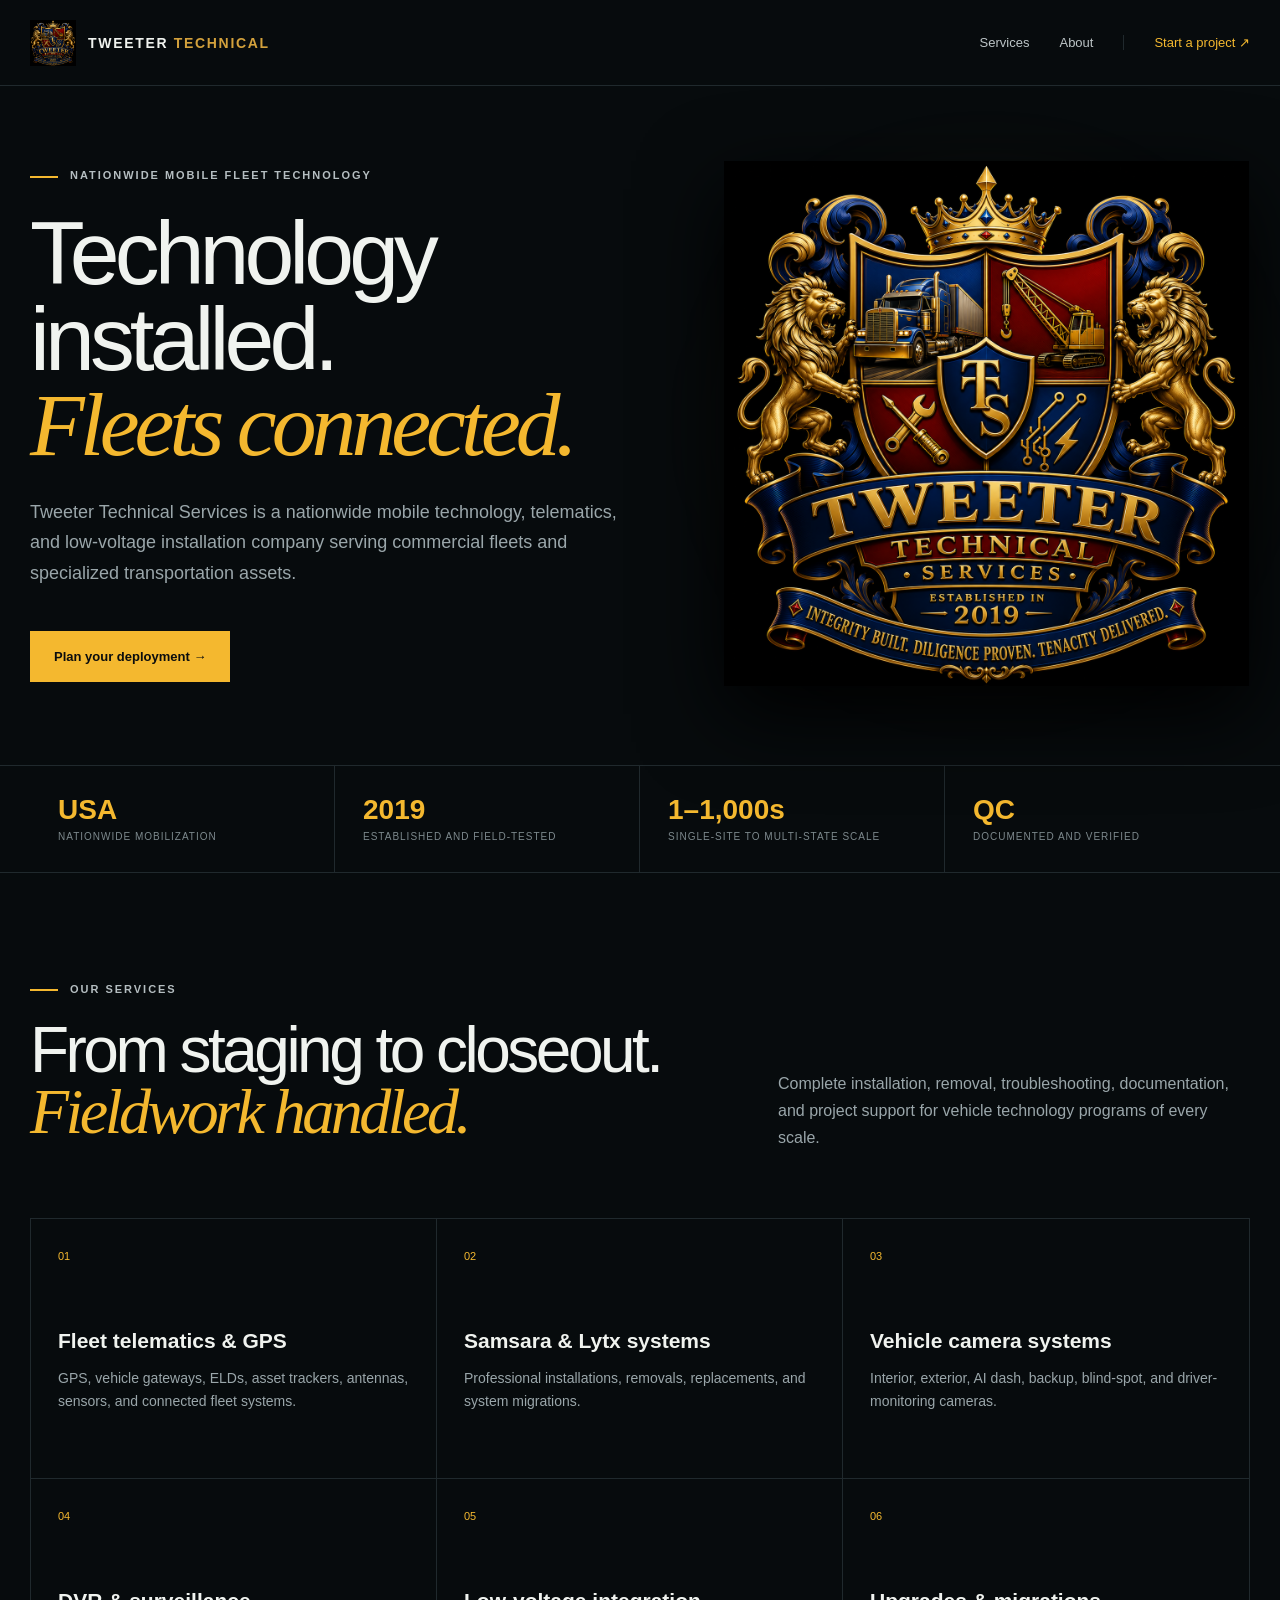
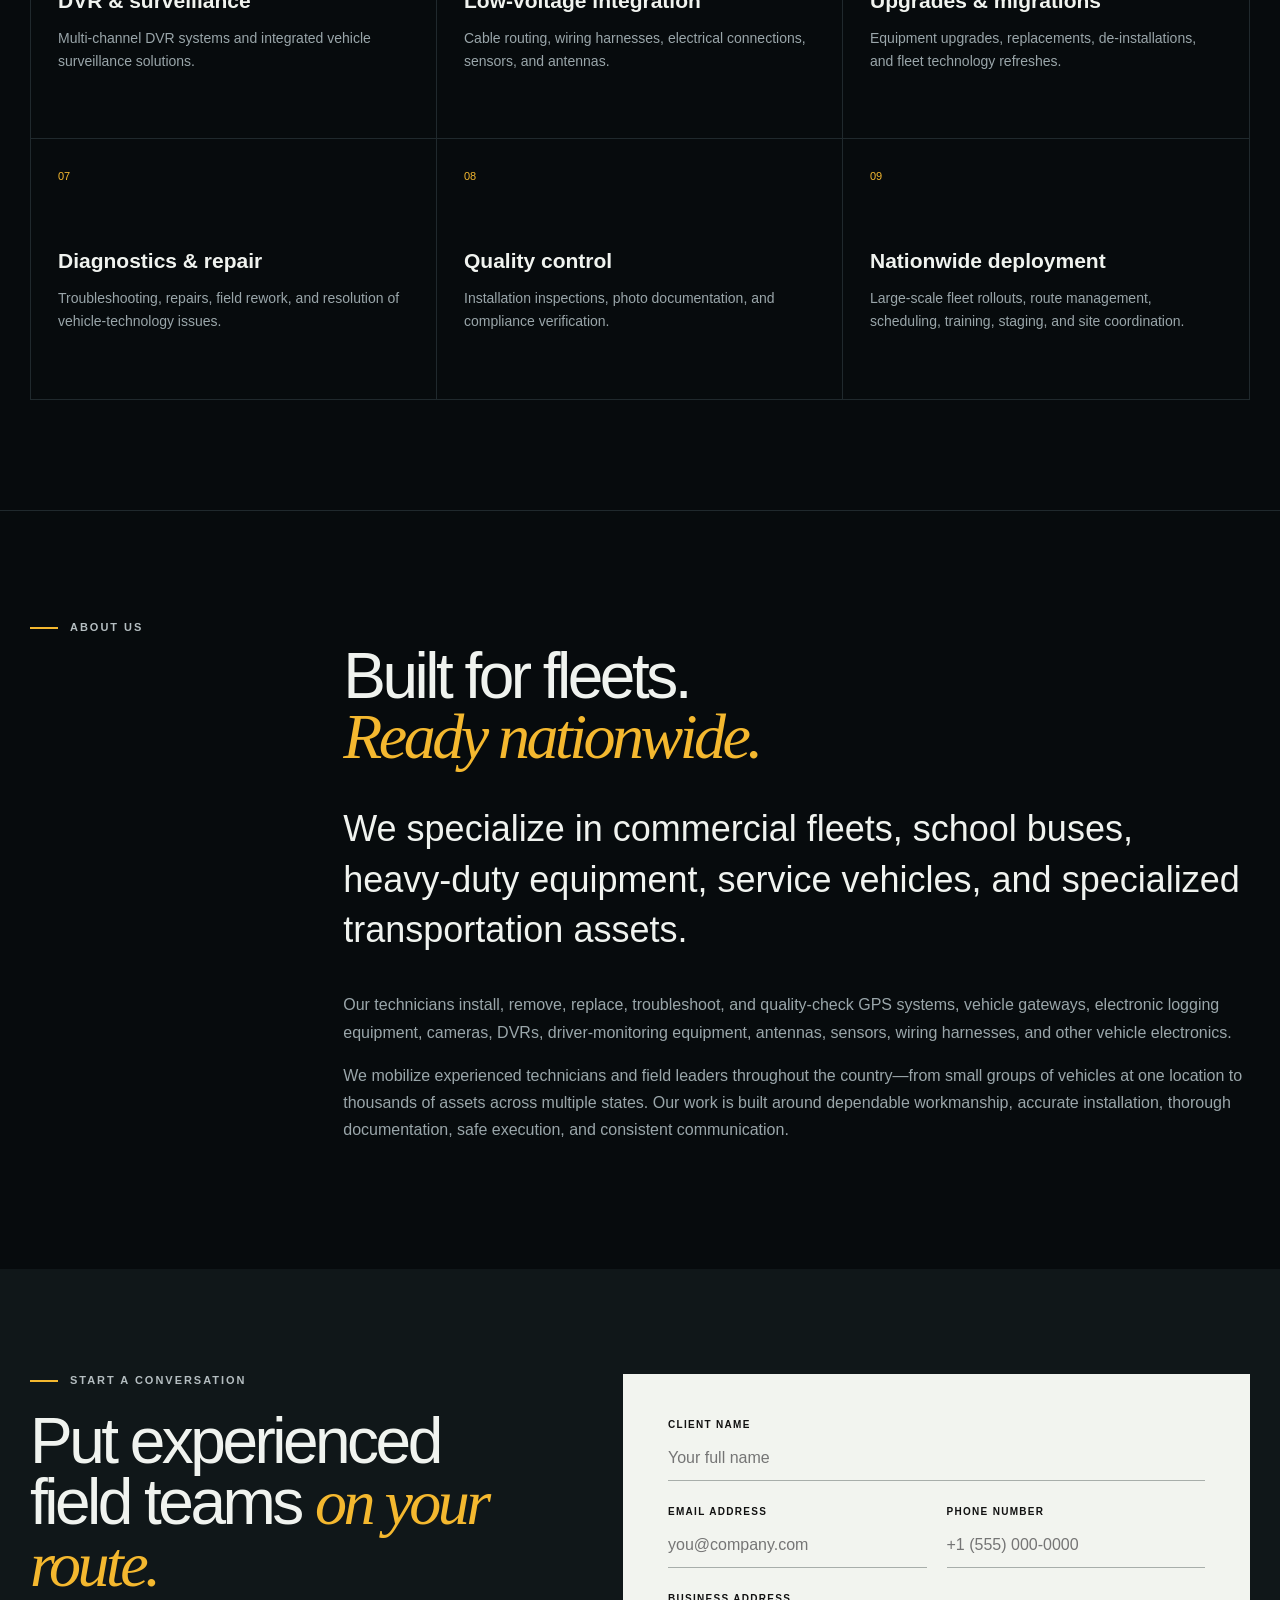
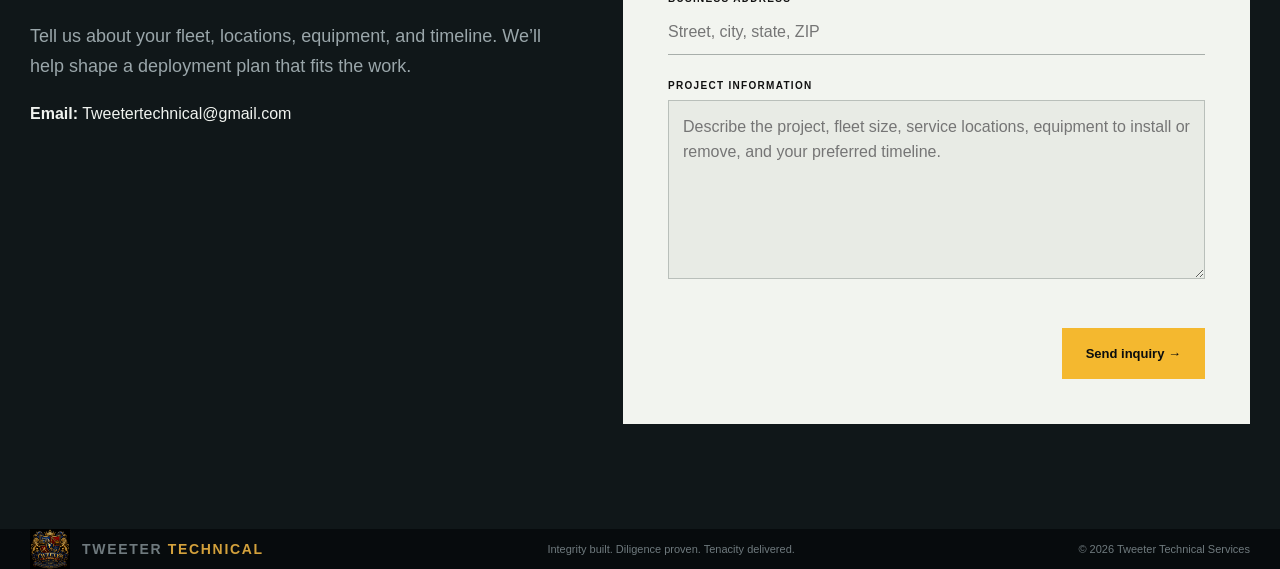
==== index.html @ 77338e4c "Update standalone contact form" ====
<!doctype html>
<html lang="en">
<head>
  <meta charset="utf-8">
  <meta name="viewport" content="width=device-width, initial-scale=1">
  <meta name="description" content="Nationwide mobile fleet technology, telematics, camera, and low-voltage installation services.">
  <title>Tweeter Technical Services</title>
  <link rel="icon" href="public/favicon.svg" type="image/svg+xml">
  <style>
    :root{--ink:#070b0d;--panel:#101719;--line:#20292d;--paper:#f0f3ef;--muted:#9aa6aa;--gold:#f4b82f}*{box-sizing:border-box}html{scroll-behavior:smooth}body{margin:0;background:var(--ink);color:var(--paper);font-family:Arial,Helvetica,sans-serif}a{color:inherit;text-decoration:none}p{line-height:1.7}.wrap{max-width:1280px;margin:auto;padding:0 30px}.nav{height:86px;display:flex;align-items:center;justify-content:space-between;border-bottom:1px solid var(--line)}.brand{display:flex;align-items:center;gap:12px;font-size:14px;font-weight:800;letter-spacing:.12em}.brand img{width:46px;height:46px;object-fit:contain}.brand b{color:#d3a13c}.links{display:flex;gap:30px;align-items:center;color:#bdc5c7;font-size:13px}.cta{color:var(--gold);border-left:1px solid var(--line);padding-left:30px}.hero{min-height:650px;display:grid;grid-template-columns:1.1fr .9fr;align-items:center;gap:50px;padding-top:75px;padding-bottom:75px}.eyebrow{color:#b5bec1;text-transform:uppercase;letter-spacing:.18em;font-size:11px;font-weight:700}.eyebrow:before{content:"";display:inline-block;width:28px;height:2px;margin-right:12px;background:var(--gold);vertical-align:middle}h1,h2{font-weight:500;letter-spacing:-.055em;line-height:.95}h1{font-size:clamp(56px,7vw,100px);margin:30px 0}h2{font-size:clamp(40px,5vw,66px);margin:25px 0}em{font-family:Georgia,serif;font-weight:400;color:var(--gold)}.lede{max-width:590px;color:var(--muted);font-size:18px}.button{display:inline-flex;align-items:center;gap:28px;background:var(--gold);color:#0b0d0e;font-weight:700;font-size:13px;padding:18px 24px;margin-top:24px}.hero-logo{width:100%;max-width:525px;filter:drop-shadow(0 28px 42px #000);position:relative;z-index:1}.logo-stage{position:relative;text-align:center}.logo-stage:before{content:"";position:absolute;inset:15%;background:#c88b2735;filter:blur(65px);border-radius:50%}.proof{border-block:1px solid var(--line);display:grid;grid-template-columns:repeat(4,1fr)}.proof div{padding:28px;border-right:1px solid var(--line)}.proof div:last-child{border:0}.proof strong{display:block;color:var(--gold);font-size:28px}.proof span{color:#7d898d;font-size:10px;text-transform:uppercase;letter-spacing:.1em}.section{padding-top:110px;padding-bottom:110px}.section-head{display:grid;grid-template-columns:1.2fr .8fr;align-items:end;gap:40px;margin-bottom:50px}.section-head>p,.about p{color:var(--muted)}.services{display:grid;grid-template-columns:repeat(3,1fr);border:1px solid var(--line)}.card{min-height:260px;padding:27px;border-right:1px solid var(--line);border-bottom:1px solid var(--line)}.card:nth-child(3n){border-right:0}.card:nth-last-child(-n+3){border-bottom:0}.card span{color:var(--gold);font-size:11px}.card h3{margin:65px 0 14px;font-size:21px}.card p{color:var(--muted);font-size:14px}.about{display:grid;grid-template-columns:.45fr 1.55fr;gap:50px;border-top:1px solid var(--line)}.about .large{color:var(--paper);font-size:clamp(23px,3vw,36px);line-height:1.4}.onboard{background:var(--panel);padding-block:105px}.onboard-grid{display:grid;grid-template-columns:.9fr 1.1fr;gap:80px}.form-box{background:#f2f4ef;color:#111;padding:45px}form{display:grid;grid-template-columns:1fr 1fr;gap:25px 20px}.field{display:flex;flex-direction:column;gap:9px}.full{grid-column:1/-1}label{font-size:10px;font-weight:700;text-transform:uppercase;letter-spacing:.13em}input,textarea{font:inherit}input{background:transparent;border:0;border-bottom:1px solid #a8aeaa;padding:10px 0 13px;outline:0}input:focus{border-color:#8c6811}textarea{background:#e8ebe5;border:1px solid #b9bfba;padding:14px;outline:0;resize:vertical;line-height:1.55;min-height:140px}textarea:focus{border-color:#8c6811;box-shadow:0 0 0 2px #8c681122}.submit{border:0;cursor:pointer;justify-self:end}.success{display:none;min-height:330px;align-content:center}.success h3{font-size:30px;margin-bottom:10px}.success p{color:#636a66}footer{display:flex;justify-content:space-between;align-items:center;gap:30px;padding-block:40px;color:#6f7a7e;font-size:11px}.small-logo{width:40px!important;height:40px!important}@media(max-width:850px){.hero,.section-head,.about,.onboard-grid{grid-template-columns:1fr}.links a:not(.cta){display:none}.services{grid-template-columns:repeat(2,1fr)}.card:nth-child(n){border-right:1px solid var(--line);border-bottom:1px solid var(--line)}.card:nth-child(2n){border-right:0}.card:nth-last-child(-n+2){border-bottom:0}.proof{grid-template-columns:1fr 1fr}.proof div:nth-child(2n){border-right:0}.proof div:nth-child(-n+2){border-bottom:1px solid var(--line)}}@media(max-width:560px){.wrap{padding-inline:20px}.nav{height:72px}.brand span{font-size:11px}.cta{padding-left:14px}.hero{min-height:auto}.services,.proof,form{grid-template-columns:1fr}.card:nth-child(n),.proof div:nth-child(n){border-right:0;border-bottom:1px solid var(--line)}.card:last-child,.proof div:last-child{border-bottom:0}.form-box{padding:28px 22px}.field{grid-column:1}footer{align-items:flex-start;flex-direction:column}}
  </style>
</head>
<body>
  <header class="wrap nav" id="top">
    <a class="brand" href="#top"><img src="public/tweeter-technical-logo.png" alt=""><span>TWEETER <b>TECHNICAL</b></span></a>
    <nav class="links" aria-label="Main navigation"><a href="#services">Services</a><a href="#about">About</a><a class="cta" href="#onboard">Start a project ↗</a></nav>
  </header>

  <main>
    <section class="wrap hero">
      <div><div class="eyebrow">Nationwide mobile fleet technology</div><h1>Technology installed.<br><em>Fleets connected.</em></h1><p class="lede">Tweeter Technical Services is a nationwide mobile technology, telematics, and low-voltage installation company serving commercial fleets and specialized transportation assets.</p><a class="button" href="#onboard">Plan your deployment →</a></div>
      <div class="logo-stage"><img class="hero-logo" src="public/tweeter-technical-logo.png" alt="Tweeter Technical Services crest"></div>
    </section>

    <div class="wrap proof"><div><strong>USA</strong><span>Nationwide mobilization</span></div><div><strong>2019</strong><span>Established and field-tested</span></div><div><strong>1–1,000s</strong><span>Single-site to multi-state scale</span></div><div><strong>QC</strong><span>Documented and verified</span></div></div>

    <section class="wrap section" id="services">
      <div class="section-head"><div><div class="eyebrow">Our services</div><h2>From staging to closeout.<br><em>Fieldwork handled.</em></h2></div><p>Complete installation, removal, troubleshooting, documentation, and project support for vehicle technology programs of every scale.</p></div>
      <div class="services">
        <article class="card"><span>01</span><h3>Fleet telematics &amp; GPS</h3><p>GPS, vehicle gateways, ELDs, asset trackers, antennas, sensors, and connected fleet systems.</p></article>
        <article class="card"><span>02</span><h3>Samsara &amp; Lytx systems</h3><p>Professional installations, removals, replacements, and system migrations.</p></article>
        <article class="card"><span>03</span><h3>Vehicle camera systems</h3><p>Interior, exterior, AI dash, backup, blind-spot, and driver-monitoring cameras.</p></article>
        <article class="card"><span>04</span><h3>DVR &amp; surveillance</h3><p>Multi-channel DVR systems and integrated vehicle surveillance solutions.</p></article>
        <article class="card"><span>05</span><h3>Low-voltage integration</h3><p>Cable routing, wiring harnesses, electrical connections, sensors, and antennas.</p></article>
        <article class="card"><span>06</span><h3>Upgrades &amp; migrations</h3><p>Equipment upgrades, replacements, de-installations, and fleet technology refreshes.</p></article>
        <article class="card"><span>07</span><h3>Diagnostics &amp; repair</h3><p>Troubleshooting, repairs, field rework, and resolution of vehicle-technology issues.</p></article>
        <article class="card"><span>08</span><h3>Quality control</h3><p>Installation inspections, photo documentation, and compliance verification.</p></article>
        <article class="card"><span>09</span><h3>Nationwide deployment</h3><p>Large-scale fleet rollouts, route management, scheduling, training, staging, and site coordination.</p></article>
      </div>
    </section>

    <section class="wrap section about" id="about"><div class="eyebrow">About us</div><div><h2>Built for fleets.<br><em>Ready nationwide.</em></h2><p class="large">We specialize in commercial fleets, school buses, heavy-duty equipment, service vehicles, and specialized transportation assets.</p><p>Our technicians install, remove, replace, troubleshoot, and quality-check GPS systems, vehicle gateways, electronic logging equipment, cameras, DVRs, driver-monitoring equipment, antennas, sensors, wiring harnesses, and other vehicle electronics.</p><p>We mobilize experienced technicians and field leaders throughout the country—from small groups of vehicles at one location to thousands of assets across multiple states. Our work is built around dependable workmanship, accurate installation, thorough documentation, safe execution, and consistent communication.</p></div></section>

    <section class="onboard" id="onboard"><div class="wrap onboard-grid"><div><div class="eyebrow">Start a conversation</div><h2>Put experienced field teams <em>on your route.</em></h2><p class="lede">Tell us about your fleet, locations, equipment, and timeline. We’ll help shape a deployment plan that fits the work.</p><p><strong>Email:</strong> <a href="mailto:Tweetertechnical@gmail.com">Tweetertechnical@gmail.com</a></p></div><div class="form-box"><form id="client-form"><div class="field full"><label for="name">Client name</label><input id="name" name="name" autocomplete="name" required placeholder="Your full name"></div><div class="field"><label for="email">Email address</label><input id="email" name="email" type="email" autocomplete="email" required placeholder="you@company.com"></div><div class="field"><label for="phone">Phone number</label><input id="phone" name="phone" type="tel" autocomplete="tel" required placeholder="+1 (555) 000-0000"></div><div class="field full"><label for="address">Business address</label><input id="address" name="address" autocomplete="street-address" required placeholder="Street, city, state, ZIP"></div><div class="field full"><label for="project-information">Project information</label><textarea id="project-information" name="projectInformation" rows="6" required placeholder="Describe the project, fleet size, service locations, equipment to install or remove, and your preferred timeline."></textarea></div><button class="button submit full" type="submit">Send inquiry →</button></form><div class="success" id="success" role="status"><h3>Thank you. We’re on it.</h3><p>Your information has been recorded. A Tweeter Technical advisor will contact you within one business day.</p></div></div></div></section>
  </main>

  <footer class="wrap"><a class="brand" href="#top"><img class="small-logo" src="public/tweeter-technical-logo.png" alt=""><span>TWEETER <b>TECHNICAL</b></span></a><span>Integrity built. Diligence proven. Tenacity delivered.</span><span>© 2026 Tweeter Technical Services</span></footer>
  <script>
    document.getElementById('client-form').addEventListener('submit', function (event) {
      event.preventDefault();
      this.reset();
      this.style.display = 'none';
      document.getElementById('success').style.display = 'grid';
    });
  </script>
</body>
</html>
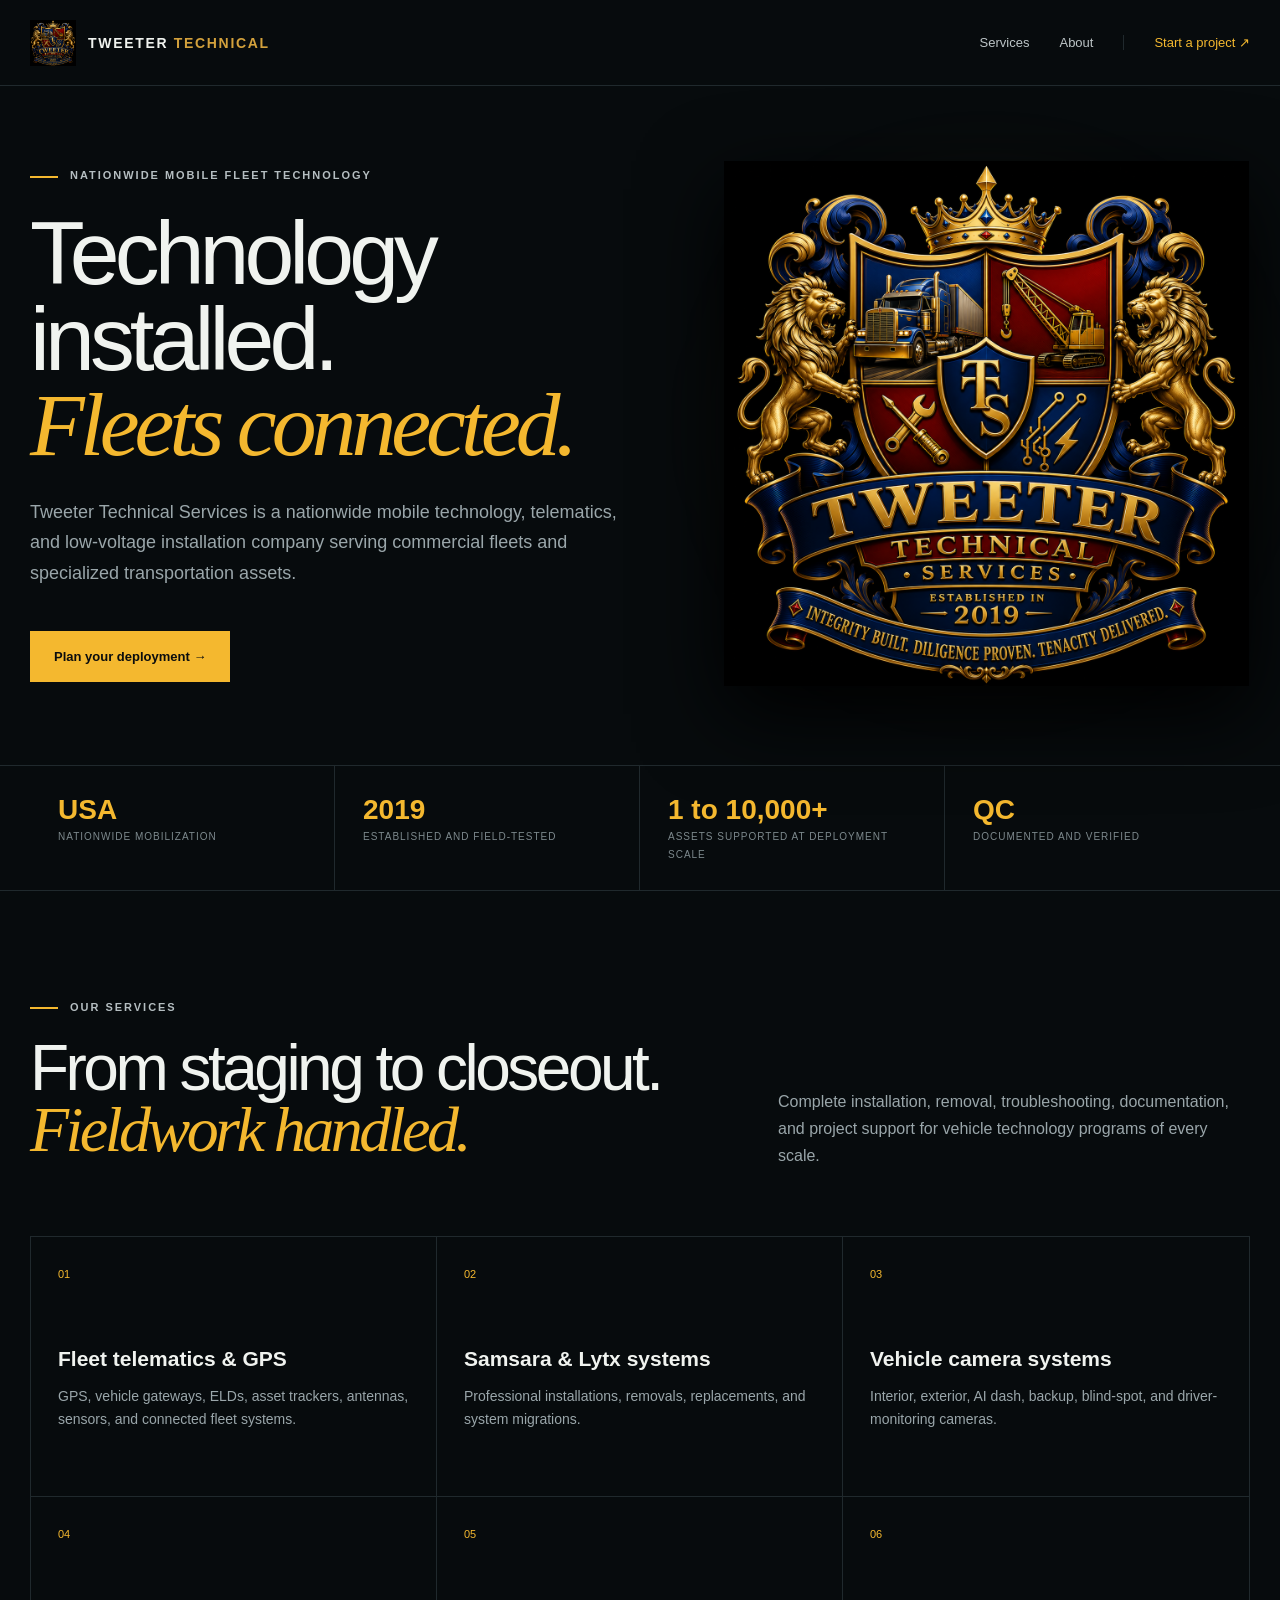
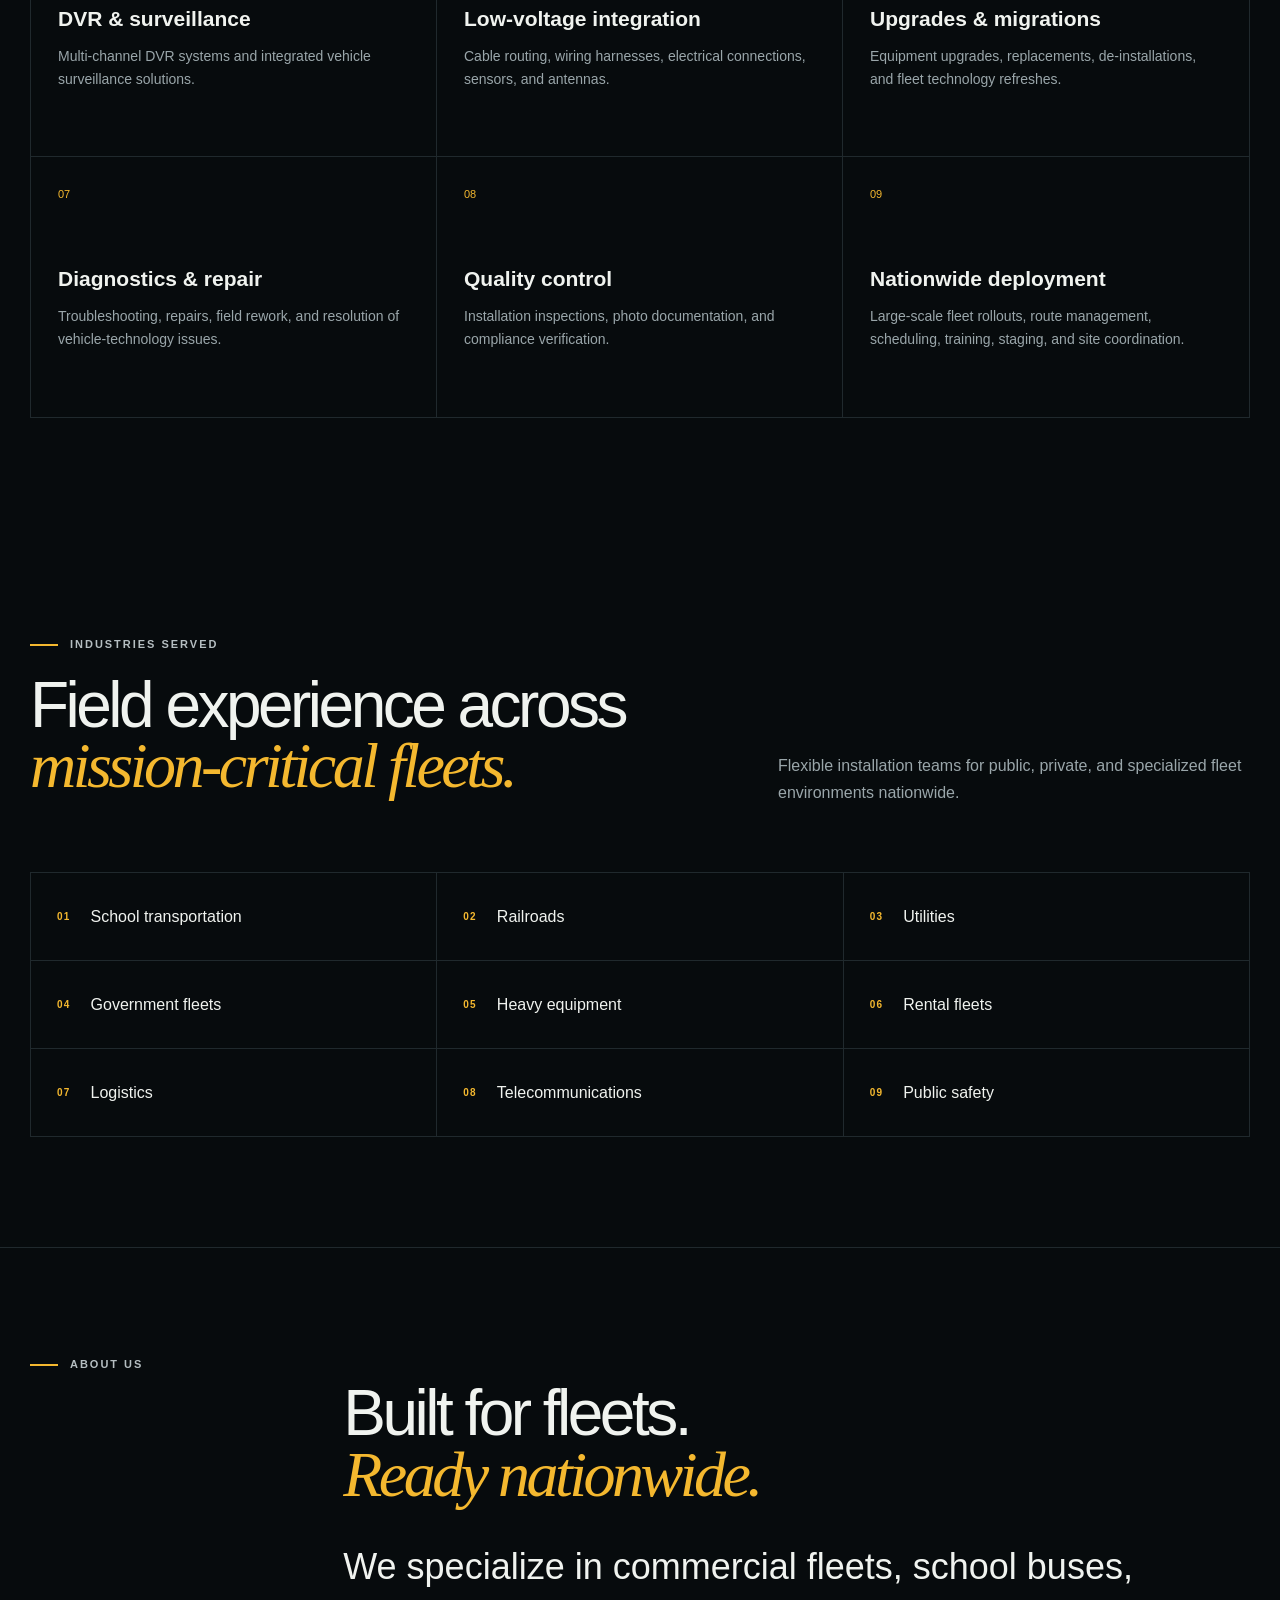
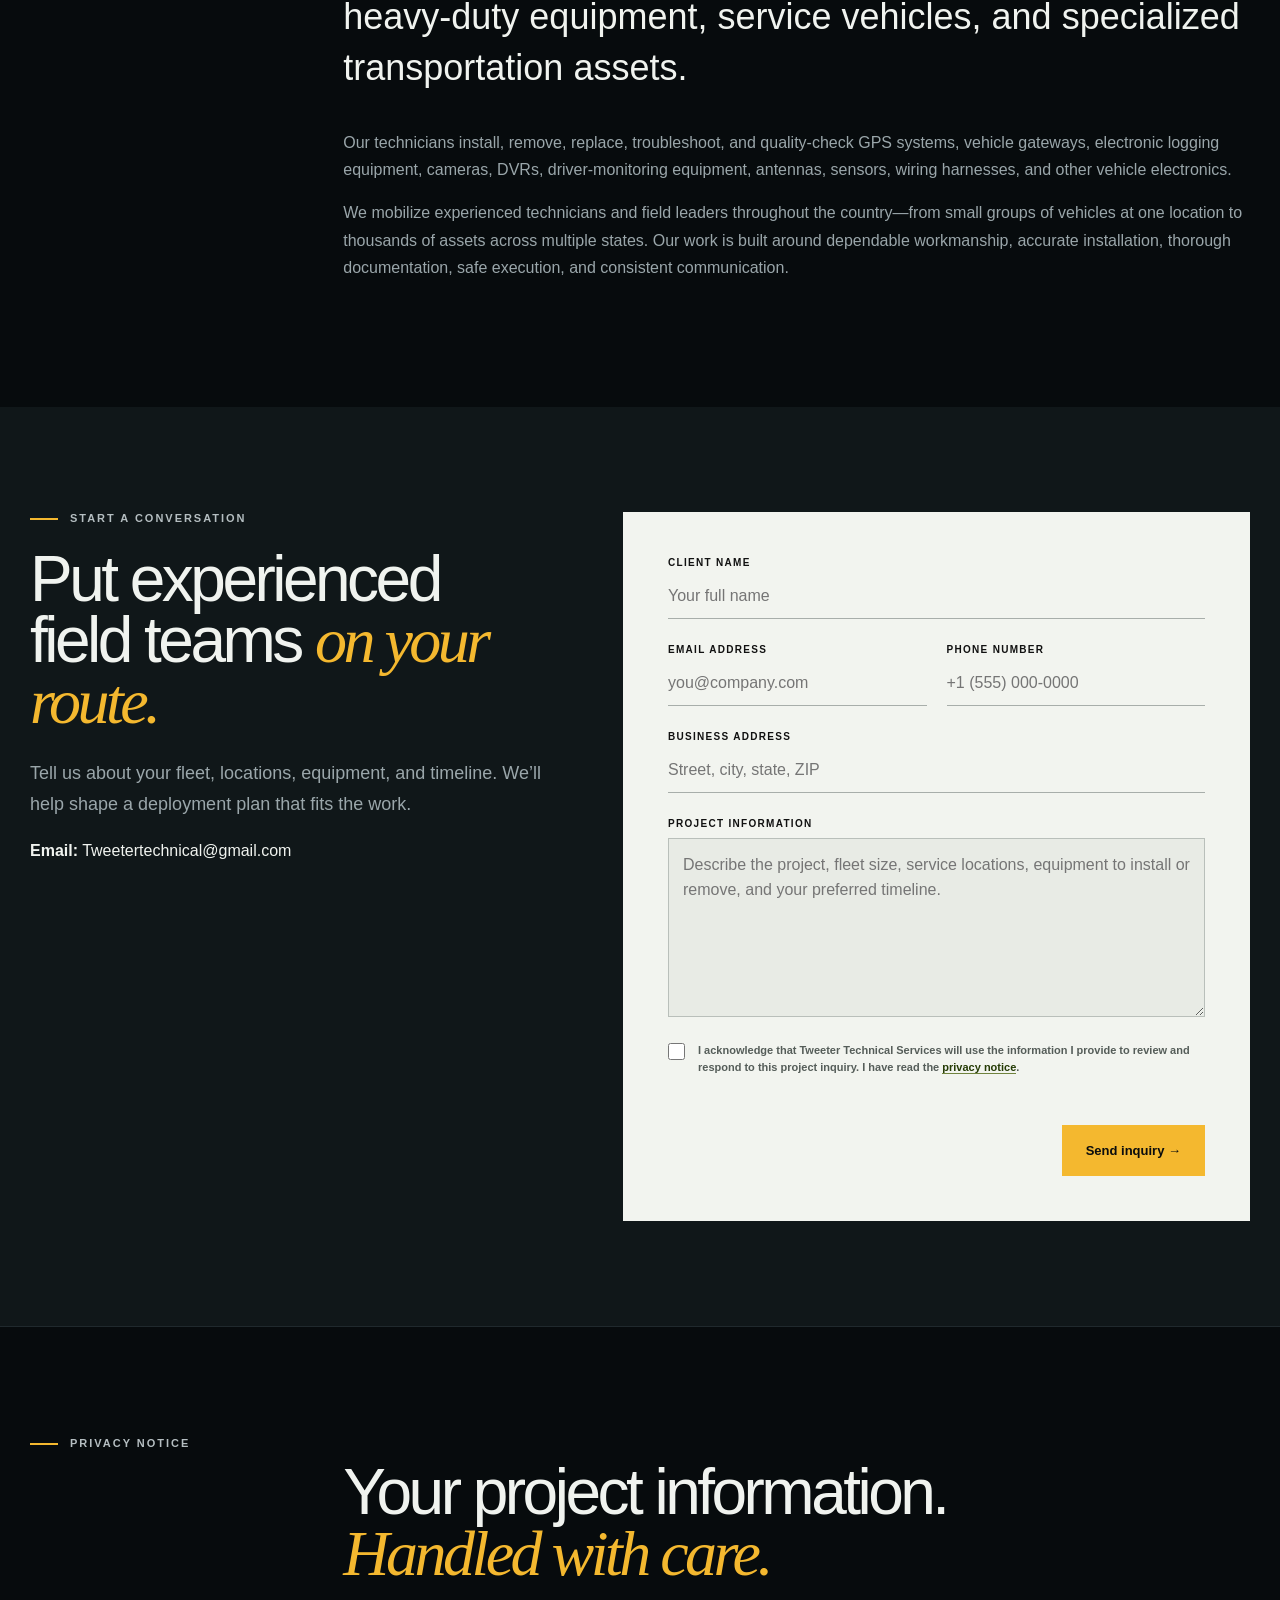
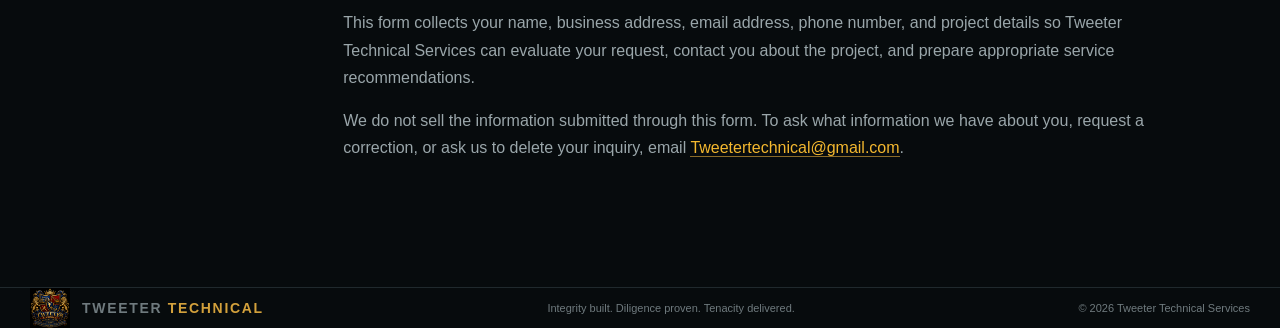
==== commit c5ae1699: "Publish form, privacy, scale, and industries updates Added new styles for industry grid and privacy " ====
--- a/index.html
+++ b/index.html
@@ -8,6 +8,12 @@
   <link rel="icon" href="public/favicon.svg" type="image/svg+xml">
   <style>
     :root{--ink:#070b0d;--panel:#101719;--line:#20292d;--paper:#f0f3ef;--muted:#9aa6aa;--gold:#f4b82f}*{box-sizing:border-box}html{scroll-behavior:smooth}body{margin:0;background:var(--ink);color:var(--paper);font-family:Arial,Helvetica,sans-serif}a{color:inherit;text-decoration:none}p{line-height:1.7}.wrap{max-width:1280px;margin:auto;padding:0 30px}.nav{height:86px;display:flex;align-items:center;justify-content:space-between;border-bottom:1px solid var(--line)}.brand{display:flex;align-items:center;gap:12px;font-size:14px;font-weight:800;letter-spacing:.12em}.brand img{width:46px;height:46px;object-fit:contain}.brand b{color:#d3a13c}.links{display:flex;gap:30px;align-items:center;color:#bdc5c7;font-size:13px}.cta{color:var(--gold);border-left:1px solid var(--line);padding-left:30px}.hero{min-height:650px;display:grid;grid-template-columns:1.1fr .9fr;align-items:center;gap:50px;padding-top:75px;padding-bottom:75px}.eyebrow{color:#b5bec1;text-transform:uppercase;letter-spacing:.18em;font-size:11px;font-weight:700}.eyebrow:before{content:"";display:inline-block;width:28px;height:2px;margin-right:12px;background:var(--gold);vertical-align:middle}h1,h2{font-weight:500;letter-spacing:-.055em;line-height:.95}h1{font-size:clamp(56px,7vw,100px);margin:30px 0}h2{font-size:clamp(40px,5vw,66px);margin:25px 0}em{font-family:Georgia,serif;font-weight:400;color:var(--gold)}.lede{max-width:590px;color:var(--muted);font-size:18px}.button{display:inline-flex;align-items:center;gap:28px;background:var(--gold);color:#0b0d0e;font-weight:700;font-size:13px;padding:18px 24px;margin-top:24px}.hero-logo{width:100%;max-width:525px;filter:drop-shadow(0 28px 42px #000);position:relative;z-index:1}.logo-stage{position:relative;text-align:center}.logo-stage:before{content:"";position:absolute;inset:15%;background:#c88b2735;filter:blur(65px);border-radius:50%}.proof{border-block:1px solid var(--line);display:grid;grid-template-columns:repeat(4,1fr)}.proof div{padding:28px;border-right:1px solid var(--line)}.proof div:last-child{border:0}.proof strong{display:block;color:var(--gold);font-size:28px}.proof span{color:#7d898d;font-size:10px;text-transform:uppercase;letter-spacing:.1em}.section{padding-top:110px;padding-bottom:110px}.section-head{display:grid;grid-template-columns:1.2fr .8fr;align-items:end;gap:40px;margin-bottom:50px}.section-head>p,.about p{color:var(--muted)}.services{display:grid;grid-template-columns:repeat(3,1fr);border:1px solid var(--line)}.card{min-height:260px;padding:27px;border-right:1px solid var(--line);border-bottom:1px solid var(--line)}.card:nth-child(3n){border-right:0}.card:nth-last-child(-n+3){border-bottom:0}.card span{color:var(--gold);font-size:11px}.card h3{margin:65px 0 14px;font-size:21px}.card p{color:var(--muted);font-size:14px}.about{display:grid;grid-template-columns:.45fr 1.55fr;gap:50px;border-top:1px solid var(--line)}.about .large{color:var(--paper);font-size:clamp(23px,3vw,36px);line-height:1.4}.onboard{background:var(--panel);padding-block:105px}.onboard-grid{display:grid;grid-template-columns:.9fr 1.1fr;gap:80px}.form-box{background:#f2f4ef;color:#111;padding:45px}form{display:grid;grid-template-columns:1fr 1fr;gap:25px 20px}.field{display:flex;flex-direction:column;gap:9px}.full{grid-column:1/-1}label{font-size:10px;font-weight:700;text-transform:uppercase;letter-spacing:.13em}input,textarea{font:inherit}input{background:transparent;border:0;border-bottom:1px solid #a8aeaa;padding:10px 0 13px;outline:0}input:focus{border-color:#8c6811}textarea{background:#e8ebe5;border:1px solid #b9bfba;padding:14px;outline:0;resize:vertical;line-height:1.55;min-height:140px}textarea:focus{border-color:#8c6811;box-shadow:0 0 0 2px #8c681122}.submit{border:0;cursor:pointer;justify-self:end}.success{display:none;min-height:330px;align-content:center}.success h3{font-size:30px;margin-bottom:10px}.success p{color:#636a66}footer{display:flex;justify-content:space-between;align-items:center;gap:30px;padding-block:40px;color:#6f7a7e;font-size:11px}.small-logo{width:40px!important;height:40px!important}@media(max-width:850px){.hero,.section-head,.about,.onboard-grid{grid-template-columns:1fr}.links a:not(.cta){display:none}.services{grid-template-columns:repeat(2,1fr)}.card:nth-child(n){border-right:1px solid var(--line);border-bottom:1px solid var(--line)}.card:nth-child(2n){border-right:0}.card:nth-last-child(-n+2){border-bottom:0}.proof{grid-template-columns:1fr 1fr}.proof div:nth-child(2n){border-right:0}.proof div:nth-child(-n+2){border-bottom:1px solid var(--line)}}@media(max-width:560px){.wrap{padding-inline:20px}.nav{height:72px}.brand span{font-size:11px}.cta{padding-left:14px}.hero{min-height:auto}.services,.proof,form{grid-template-columns:1fr}.card:nth-child(n),.proof div:nth-child(n){border-right:0;border-bottom:1px solid var(--line)}.card:last-child,.proof div:last-child{border-bottom:0}.form-box{padding:28px 22px}.field{grid-column:1}footer{align-items:flex-start;flex-direction:column}}
+  </style>
+  <style>
+    .industry-grid{display:grid;grid-template-columns:repeat(3,1fr);border-top:1px solid var(--line);border-left:1px solid var(--line)}.industry-grid div{min-height:88px;display:flex;align-items:center;gap:20px;padding:22px 26px;border-right:1px solid var(--line);border-bottom:1px solid var(--line)}.industry-grid b{color:var(--gold);font-size:10px;letter-spacing:.12em}@media(max-width:850px){.industry-grid{grid-template-columns:repeat(2,1fr)}}@media(max-width:560px){.industry-grid{grid-template-columns:1fr}}
+  </style>
+  <style>
+    .privacy-check{display:grid;grid-template-columns:18px 1fr;gap:12px;align-items:start;color:#555d59;font-size:11px;line-height:1.55;text-transform:none;letter-spacing:0;cursor:pointer}.privacy-check input{width:17px;height:17px;margin:1px 0 0;accent-color:#8c6811}.privacy-check a{color:#253b05;font-weight:700;border-bottom:1px solid #70833e}.privacy-notice{display:grid;grid-template-columns:.45fr 1.55fr;gap:50px;border-top:1px solid var(--line);border-bottom:1px solid var(--line)}.privacy-notice>div:last-child{max-width:820px}.privacy-notice p{color:var(--muted)}.privacy-notice a{color:var(--gold);border-bottom:1px solid #8b6b29}@media(max-width:560px){.privacy-notice{grid-template-columns:1fr;gap:35px}}
   </style>
 </head>
 <body>
@@ -22,7 +28,7 @@
       <div class="logo-stage"><img class="hero-logo" src="public/tweeter-technical-logo.png" alt="Tweeter Technical Services crest"></div>
     </section>
 
-    <div class="wrap proof"><div><strong>USA</strong><span>Nationwide mobilization</span></div><div><strong>2019</strong><span>Established and field-tested</span></div><div><strong>1–1,000s</strong><span>Single-site to multi-state scale</span></div><div><strong>QC</strong><span>Documented and verified</span></div></div>
+    <div class="wrap proof"><div><strong>USA</strong><span>Nationwide mobilization</span></div><div><strong>2019</strong><span>Established and field-tested</span></div><div><strong>1 to 10,000+</strong><span>Assets supported at deployment scale</span></div><div><strong>QC</strong><span>Documented and verified</span></div></div>
 
     <section class="wrap section" id="services">
       <div class="section-head"><div><div class="eyebrow">Our services</div><h2>From staging to closeout.<br><em>Fieldwork handled.</em></h2></div><p>Complete installation, removal, troubleshooting, documentation, and project support for vehicle technology programs of every scale.</p></div>
@@ -39,10 +45,17 @@
       </div>
     </section>
 
+    <section class="wrap section" id="industries">
+      <div class="section-head"><div><div class="eyebrow">Industries served</div><h2>Field experience across<br><em>mission-critical fleets.</em></h2></div><p>Flexible installation teams for public, private, and specialized fleet environments nationwide.</p></div>
+      <div class="industry-grid"><div><b>01</b>School transportation</div><div><b>02</b>Railroads</div><div><b>03</b>Utilities</div><div><b>04</b>Government fleets</div><div><b>05</b>Heavy equipment</div><div><b>06</b>Rental fleets</div><div><b>07</b>Logistics</div><div><b>08</b>Telecommunications</div><div><b>09</b>Public safety</div></div>
+    </section>
+
     <section class="wrap section about" id="about"><div class="eyebrow">About us</div><div><h2>Built for fleets.<br><em>Ready nationwide.</em></h2><p class="large">We specialize in commercial fleets, school buses, heavy-duty equipment, service vehicles, and specialized transportation assets.</p><p>Our technicians install, remove, replace, troubleshoot, and quality-check GPS systems, vehicle gateways, electronic logging equipment, cameras, DVRs, driver-monitoring equipment, antennas, sensors, wiring harnesses, and other vehicle electronics.</p><p>We mobilize experienced technicians and field leaders throughout the country—from small groups of vehicles at one location to thousands of assets across multiple states. Our work is built around dependable workmanship, accurate installation, thorough documentation, safe execution, and consistent communication.</p></div></section>
 
-    <section class="onboard" id="onboard"><div class="wrap onboard-grid"><div><div class="eyebrow">Start a conversation</div><h2>Put experienced field teams <em>on your route.</em></h2><p class="lede">Tell us about your fleet, locations, equipment, and timeline. We’ll help shape a deployment plan that fits the work.</p><p><strong>Email:</strong> <a href="mailto:Tweetertechnical@gmail.com">Tweetertechnical@gmail.com</a></p></div><div class="form-box"><form id="client-form"><div class="field full"><label for="name">Client name</label><input id="name" name="name" autocomplete="name" required placeholder="Your full name"></div><div class="field"><label for="email">Email address</label><input id="email" name="email" type="email" autocomplete="email" required placeholder="you@company.com"></div><div class="field"><label for="phone">Phone number</label><input id="phone" name="phone" type="tel" autocomplete="tel" required placeholder="+1 (555) 000-0000"></div><div class="field full"><label for="address">Business address</label><input id="address" name="address" autocomplete="street-address" required placeholder="Street, city, state, ZIP"></div><div class="field full"><label for="project-information">Project information</label><textarea id="project-information" name="projectInformation" rows="6" required placeholder="Describe the project, fleet size, service locations, equipment to install or remove, and your preferred timeline."></textarea></div><button class="button submit full" type="submit">Send inquiry →</button></form><div class="success" id="success" role="status"><h3>Thank you. We’re on it.</h3><p>Your information has been recorded. A Tweeter Technical advisor will contact you within one business day.</p></div></div></div></section>
+    <section class="onboard" id="onboard"><div class="wrap onboard-grid"><div><div class="eyebrow">Start a conversation</div><h2>Put experienced field teams <em>on your route.</em></h2><p class="lede">Tell us about your fleet, locations, equipment, and timeline. We’ll help shape a deployment plan that fits the work.</p><p><strong>Email:</strong> <a href="mailto:Tweetertechnical@gmail.com">Tweetertechnical@gmail.com</a></p></div><div class="form-box"><form id="client-form"><div class="field full"><label for="name">Client name</label><input id="name" name="name" autocomplete="name" required placeholder="Your full name"></div><div class="field"><label for="email">Email address</label><input id="email" name="email" type="email" autocomplete="email" required placeholder="you@company.com"></div><div class="field"><label for="phone">Phone number</label><input id="phone" name="phone" type="tel" autocomplete="tel" required placeholder="+1 (555) 000-0000"></div><div class="field full"><label for="address">Business address</label><input id="address" name="address" autocomplete="street-address" required placeholder="Street, city, state, ZIP"></div><div class="field full"><label for="project-information">Project information</label><textarea id="project-information" name="projectInformation" rows="6" required placeholder="Describe the project, fleet size, service locations, equipment to install or remove, and your preferred timeline."></textarea></div><label class="privacy-check full" for="privacy-acknowledgment"><input id="privacy-acknowledgment" name="privacyAcknowledgment" type="checkbox" required><span>I acknowledge that Tweeter Technical Services will use the information I provide to review and respond to this project inquiry. I have read the <a href="#privacy">privacy notice</a>.</span></label><button class="button submit full" type="submit">Send inquiry →</button></form><div class="success" id="success" role="status"><h3>Thank you. We’re on it.</h3><p>Your information has been recorded. A Tweeter Technical advisor will contact you within one business day.</p></div></div></div></section>
   </main>
+
+  <section class="wrap section privacy-notice" id="privacy" aria-labelledby="privacy-title"><div class="eyebrow">Privacy notice</div><div><h2 id="privacy-title">Your project information.<br><em>Handled with care.</em></h2><p>This form collects your name, business address, email address, phone number, and project details so Tweeter Technical Services can evaluate your request, contact you about the project, and prepare appropriate service recommendations.</p><p>We do not sell the information submitted through this form. To ask what information we have about you, request a correction, or ask us to delete your inquiry, email <a href="mailto:Tweetertechnical@gmail.com">Tweetertechnical@gmail.com</a>.</p></div></section>
 
   <footer class="wrap"><a class="brand" href="#top"><img class="small-logo" src="public/tweeter-technical-logo.png" alt=""><span>TWEETER <b>TECHNICAL</b></span></a><span>Integrity built. Diligence proven. Tenacity delivered.</span><span>© 2026 Tweeter Technical Services</span></footer>
   <script>
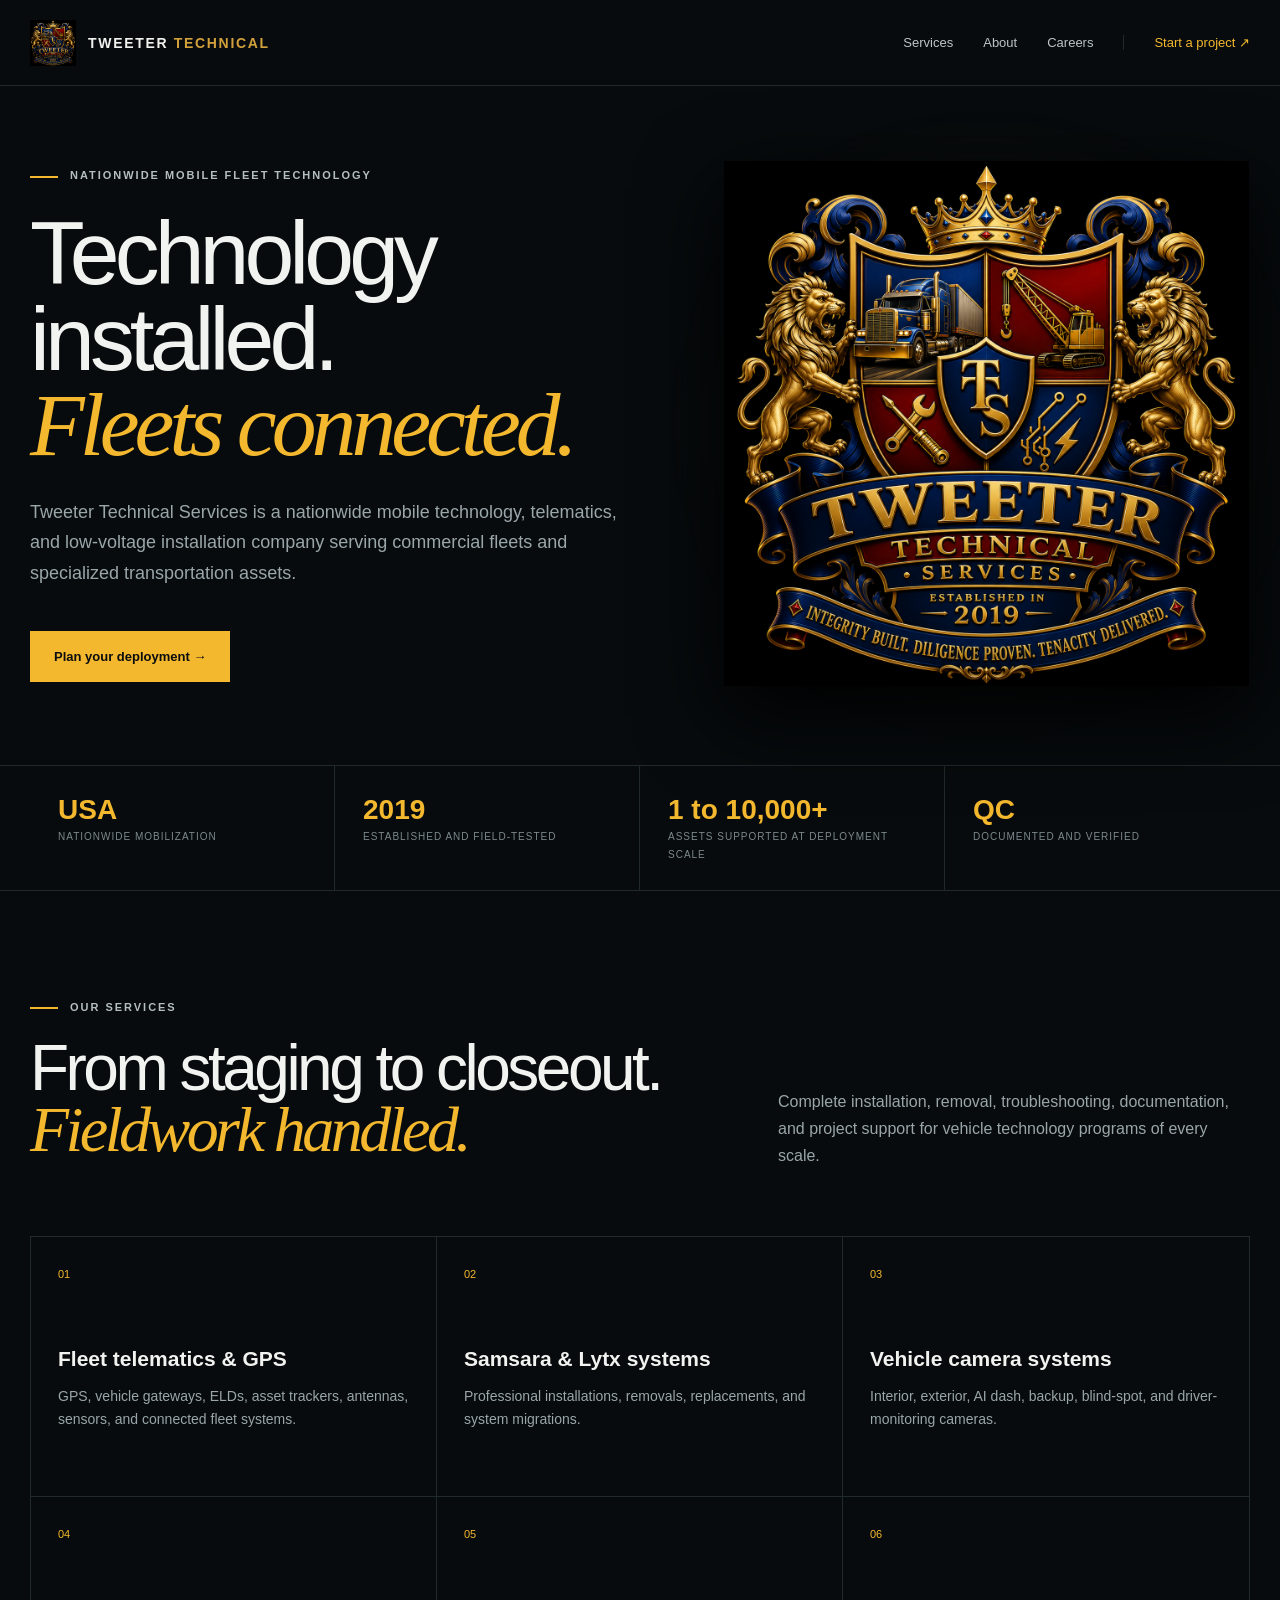
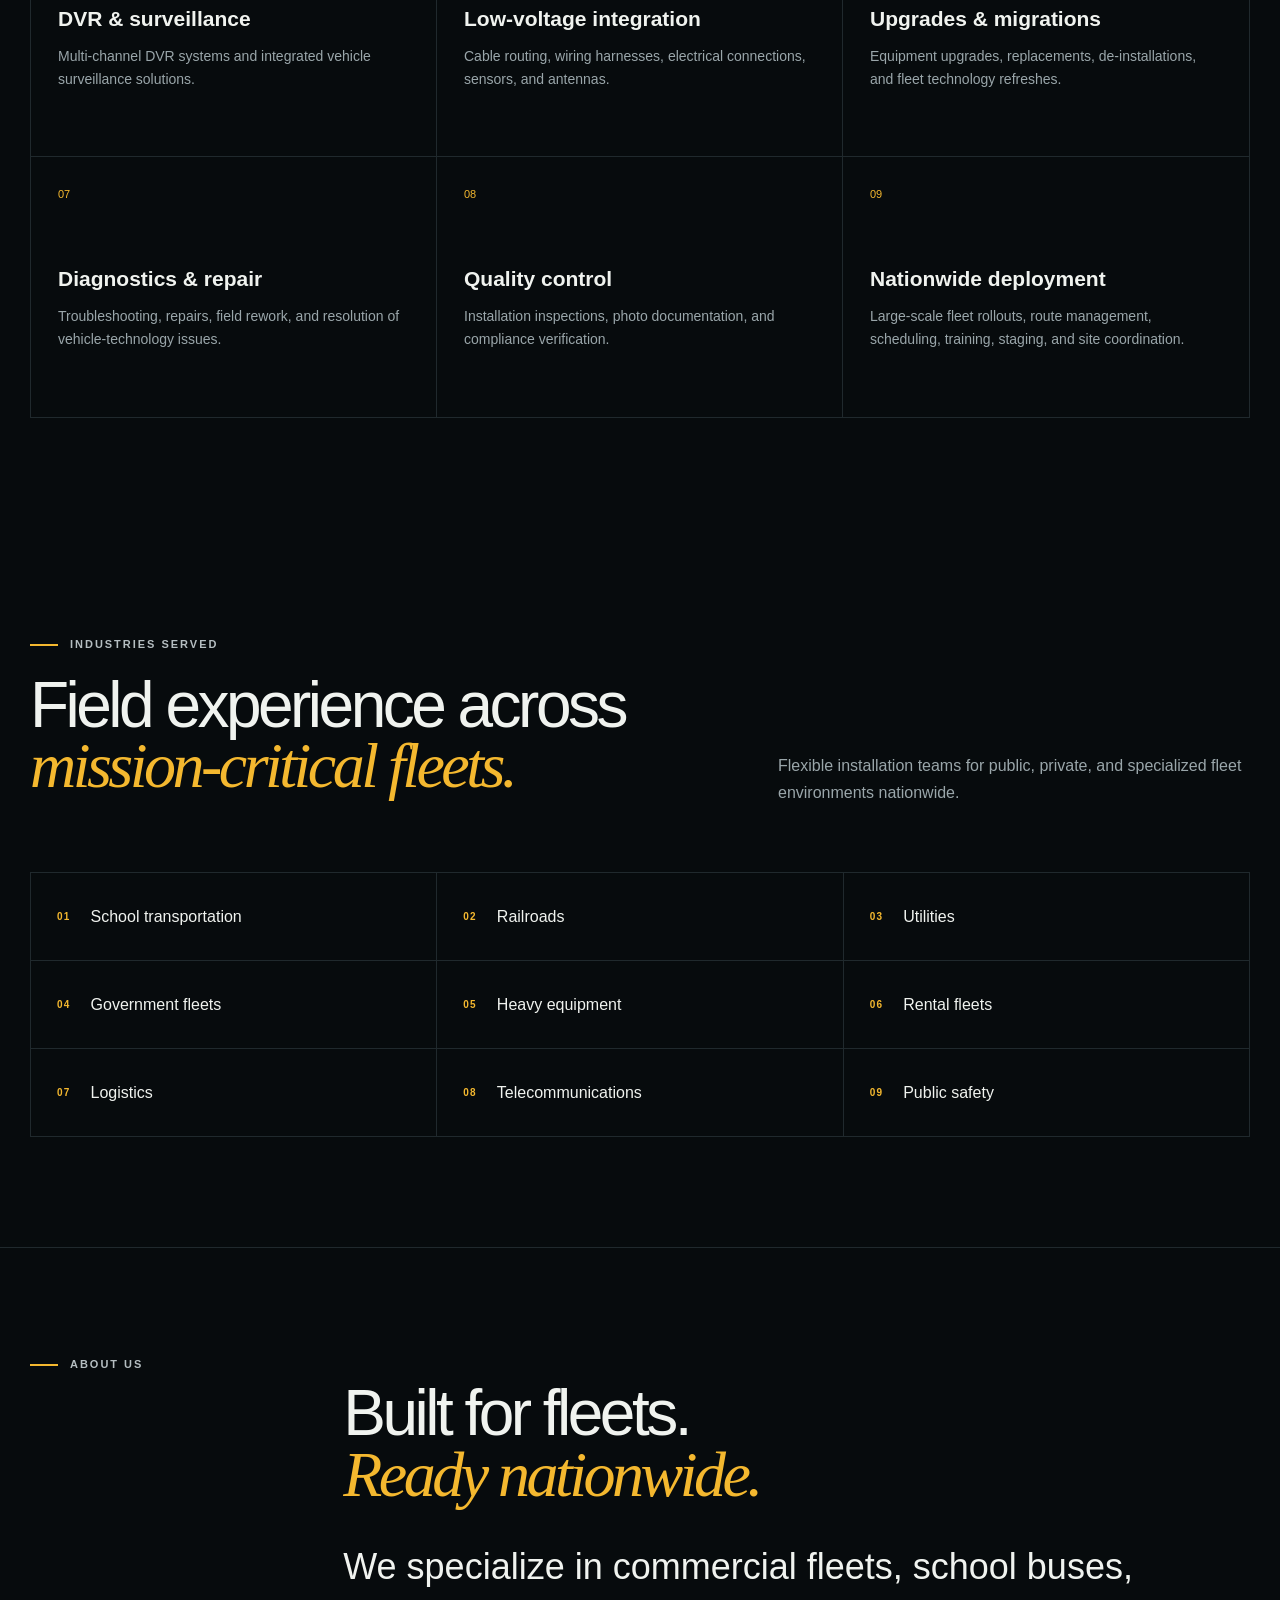
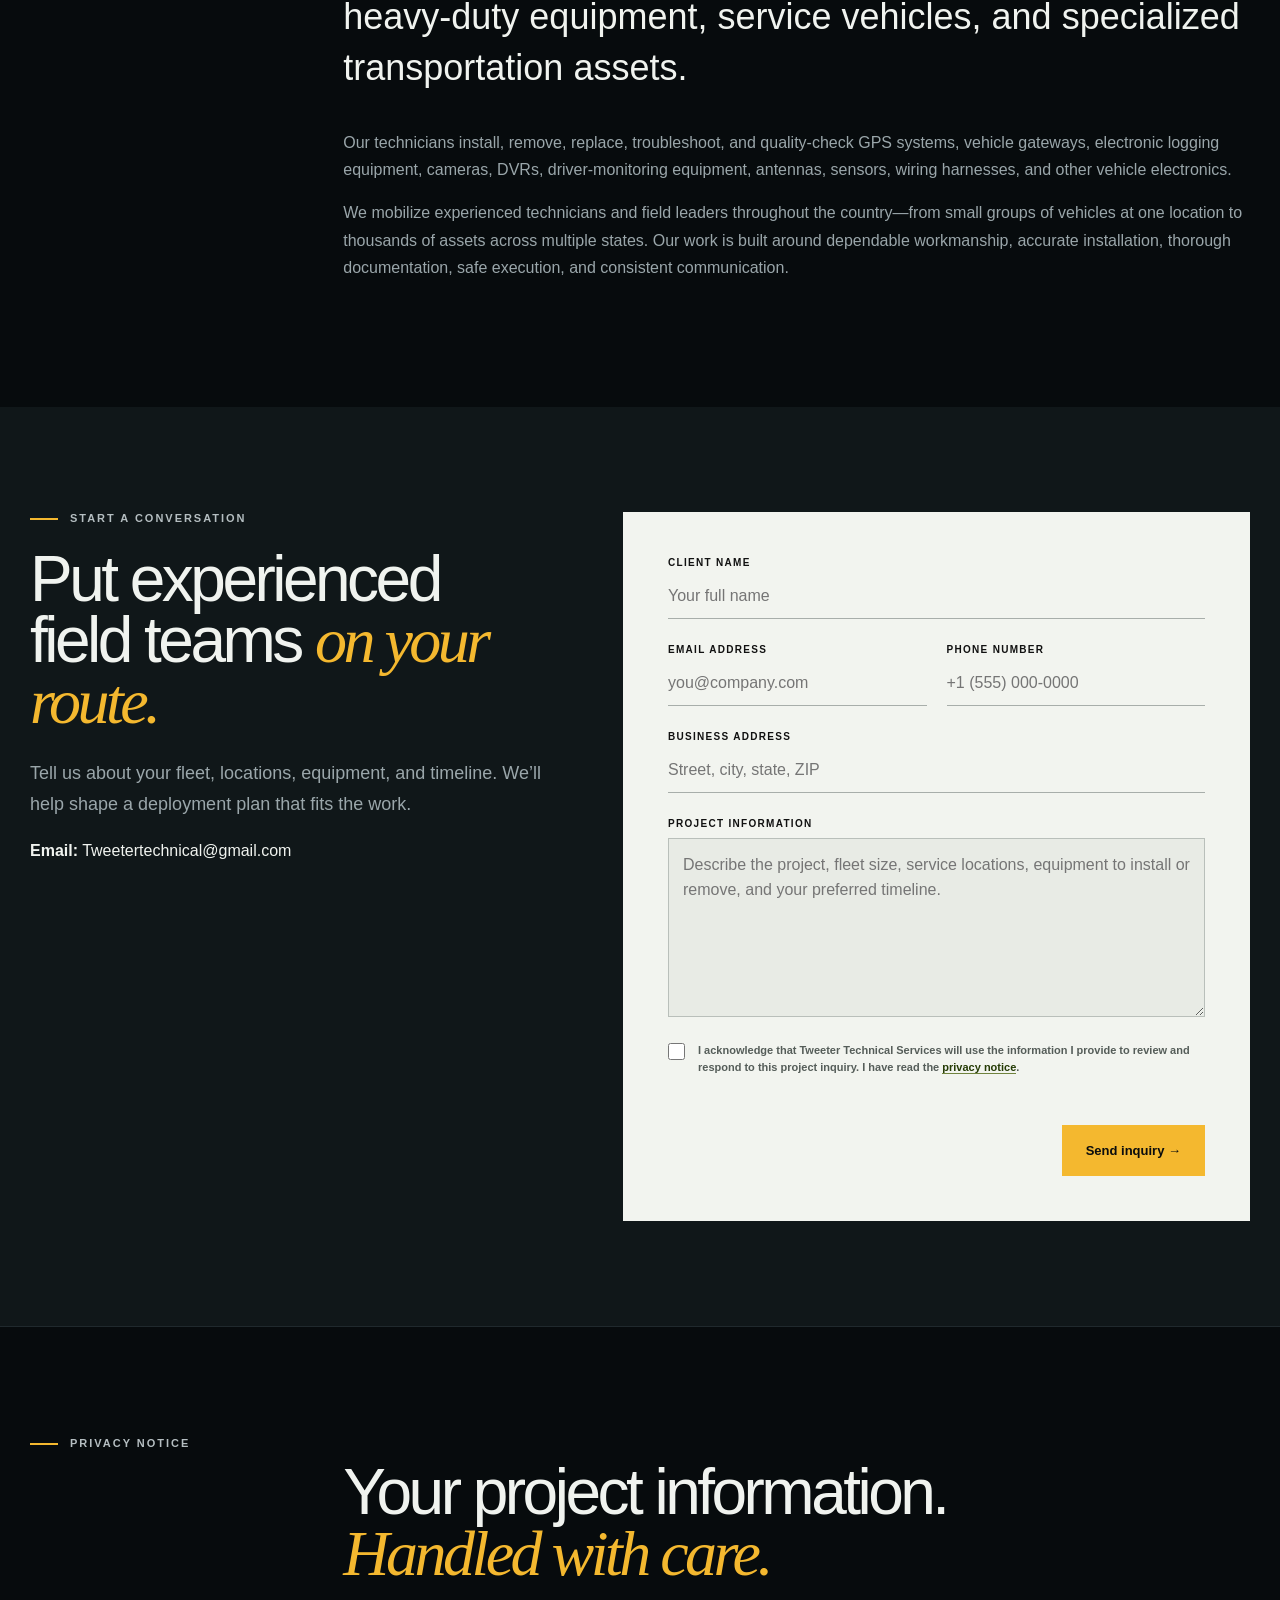
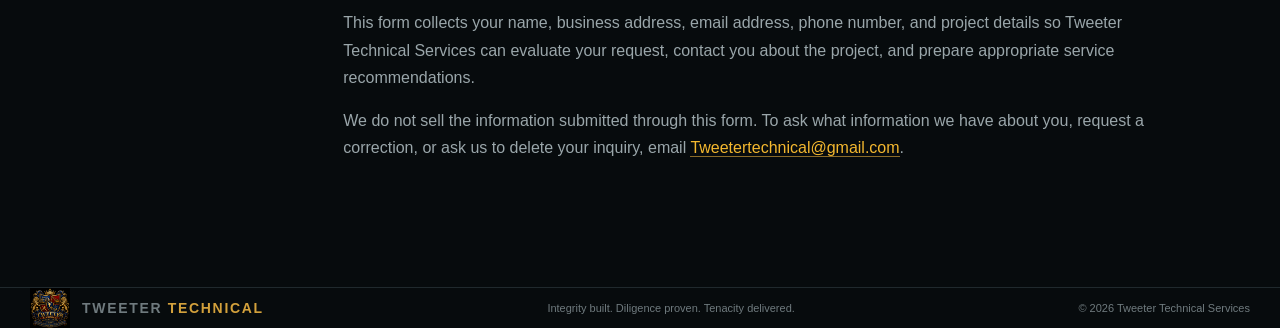
==== commit f7dd0e0b: "Add Careers navigation" ====
--- a/index.html
+++ b/index.html
@@ -19,7 +19,7 @@
 <body>
   <header class="wrap nav" id="top">
     <a class="brand" href="#top"><img src="public/tweeter-technical-logo.png" alt=""><span>TWEETER <b>TECHNICAL</b></span></a>
-    <nav class="links" aria-label="Main navigation"><a href="#services">Services</a><a href="#about">About</a><a class="cta" href="#onboard">Start a project ↗</a></nav>
+    <nav class="links" aria-label="Main navigation"><a href="#services">Services</a><a href="#about">About</a><a href="careers.html">Careers</a><a class="cta" href="#onboard">Start a project ↗</a></nav>
   </header>
 
   <main>
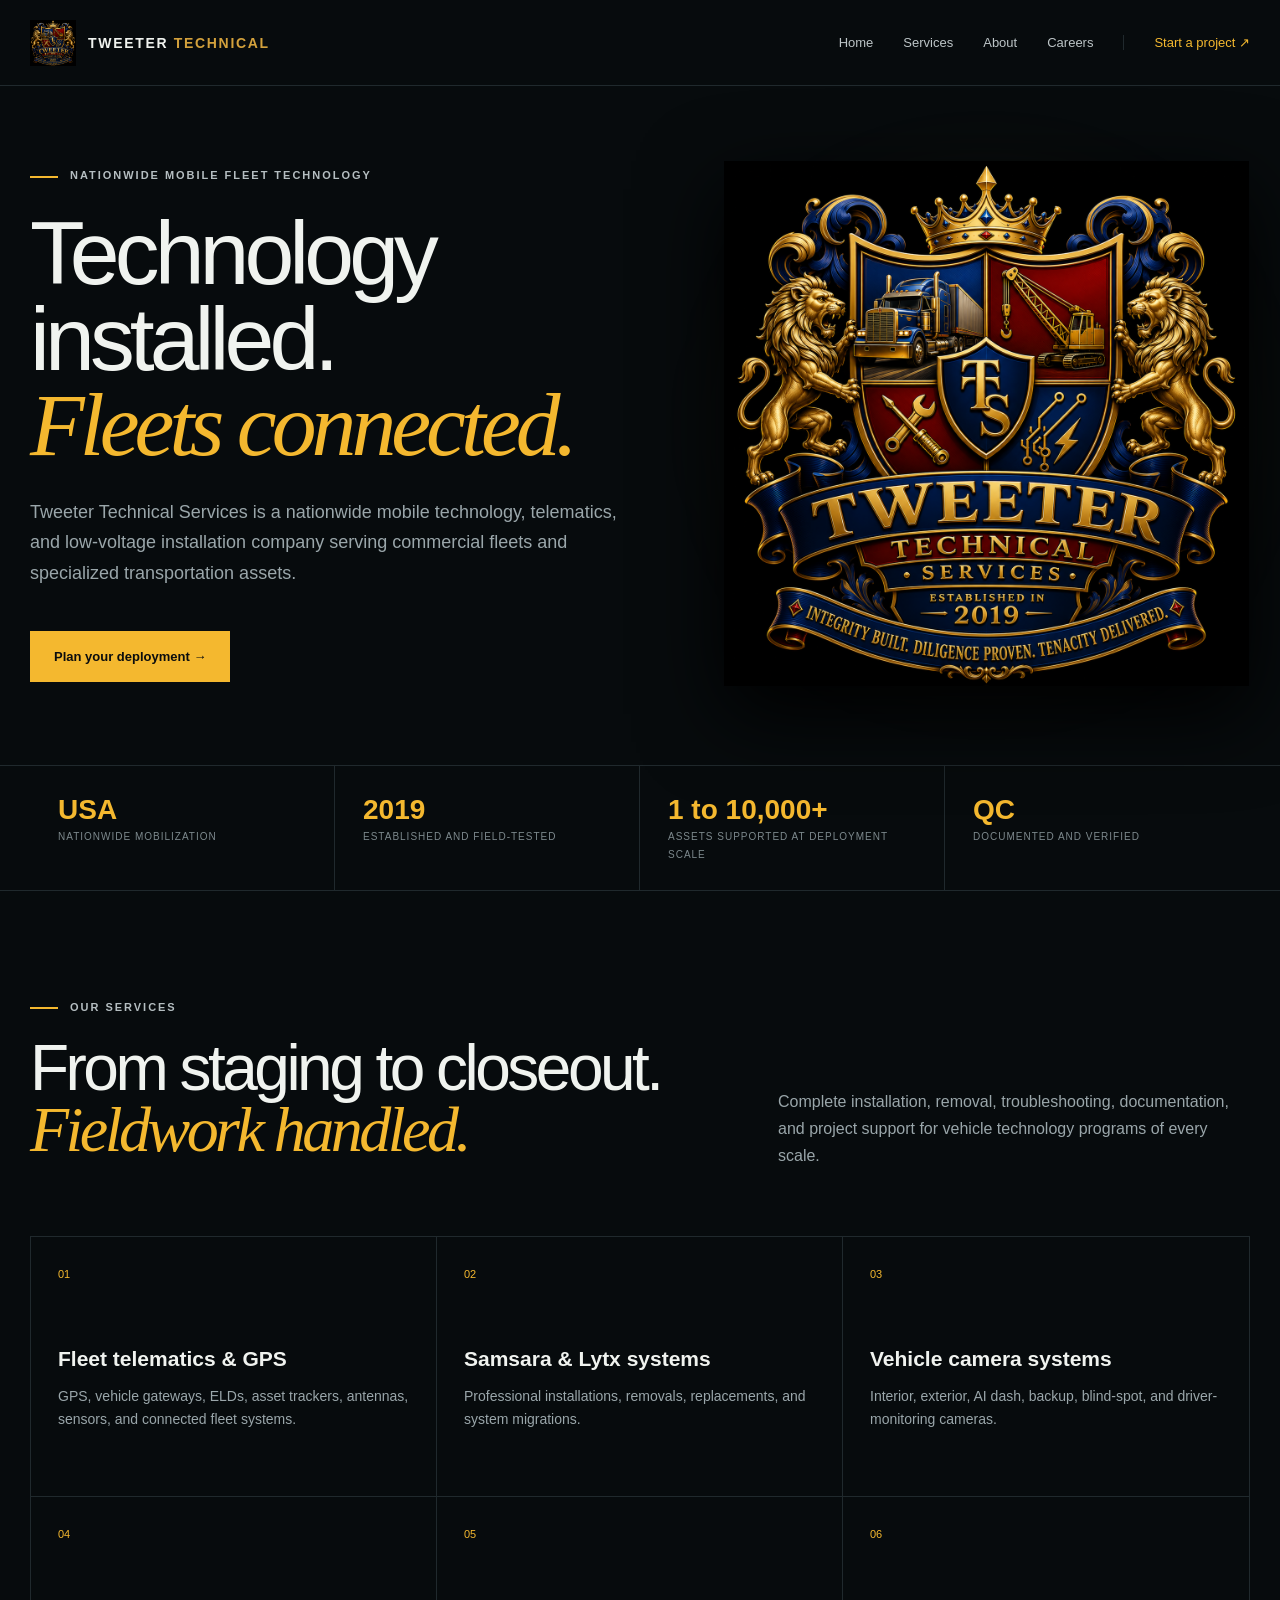
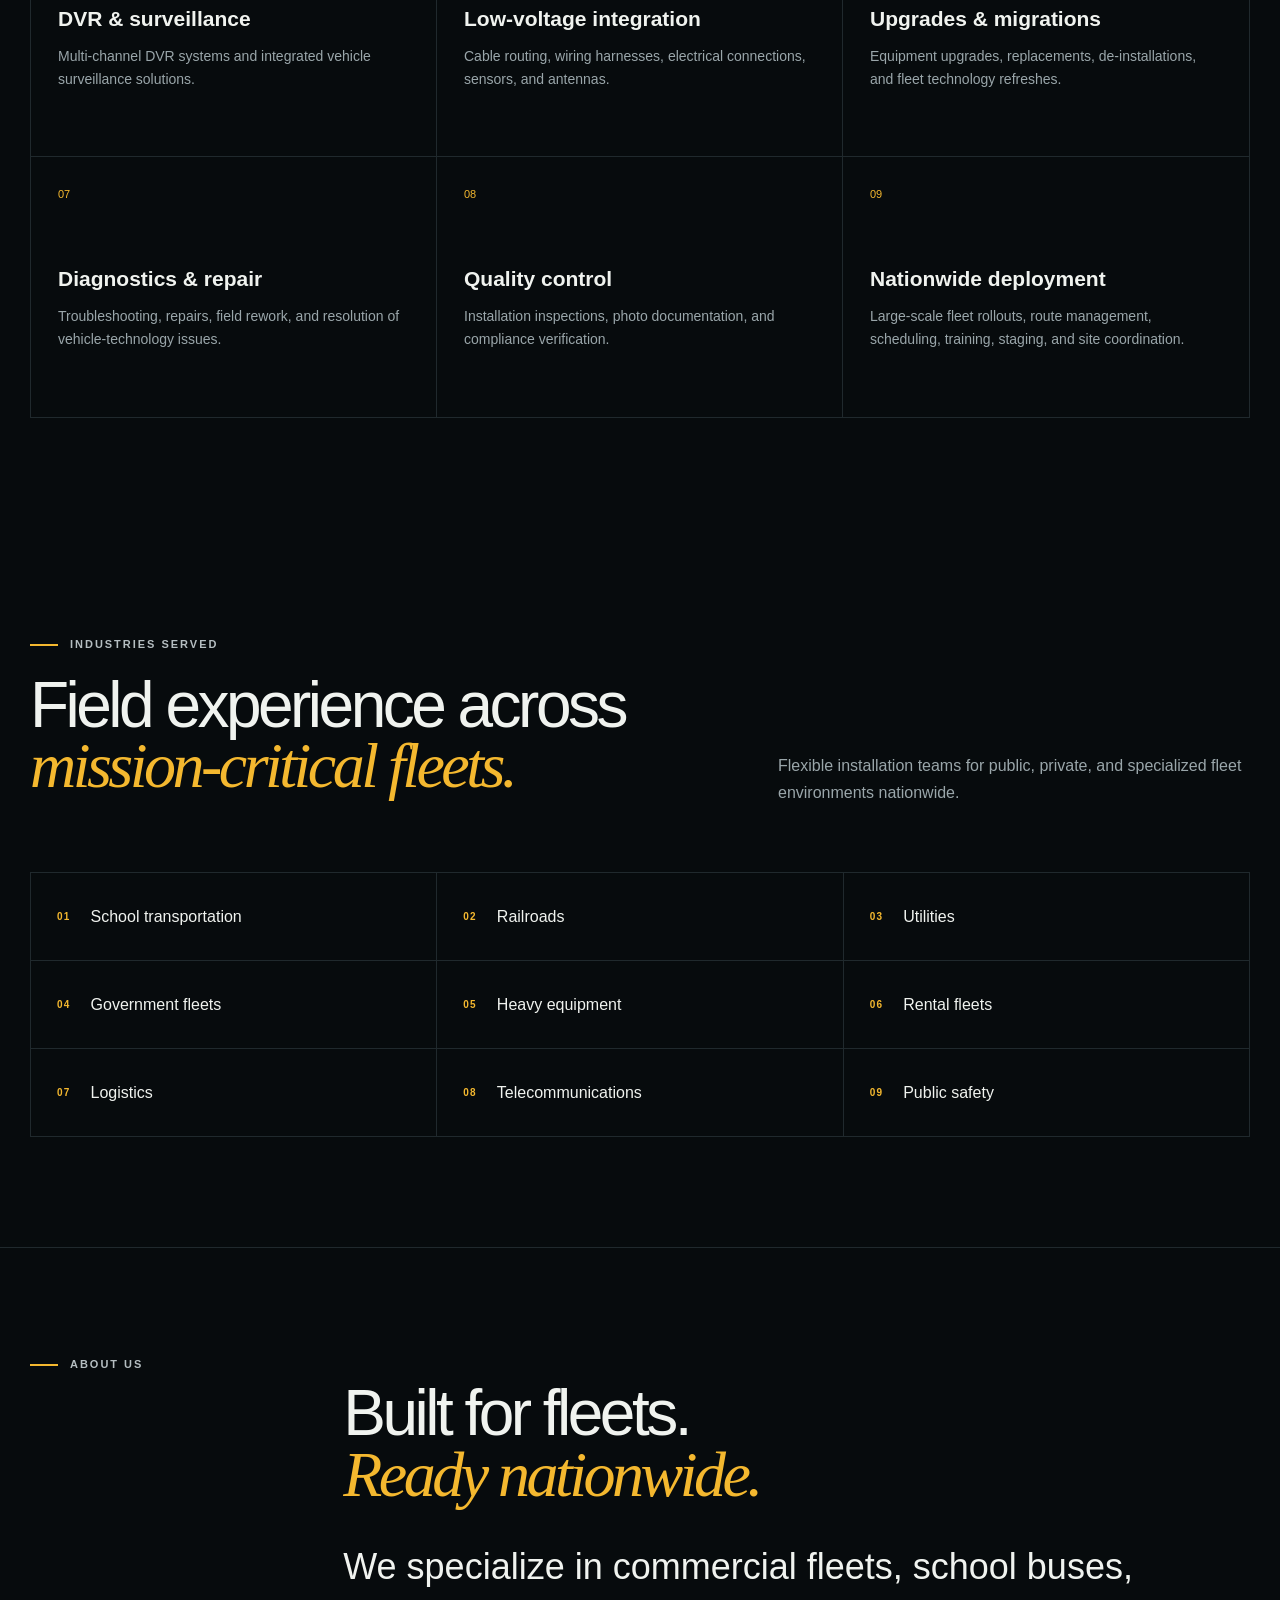
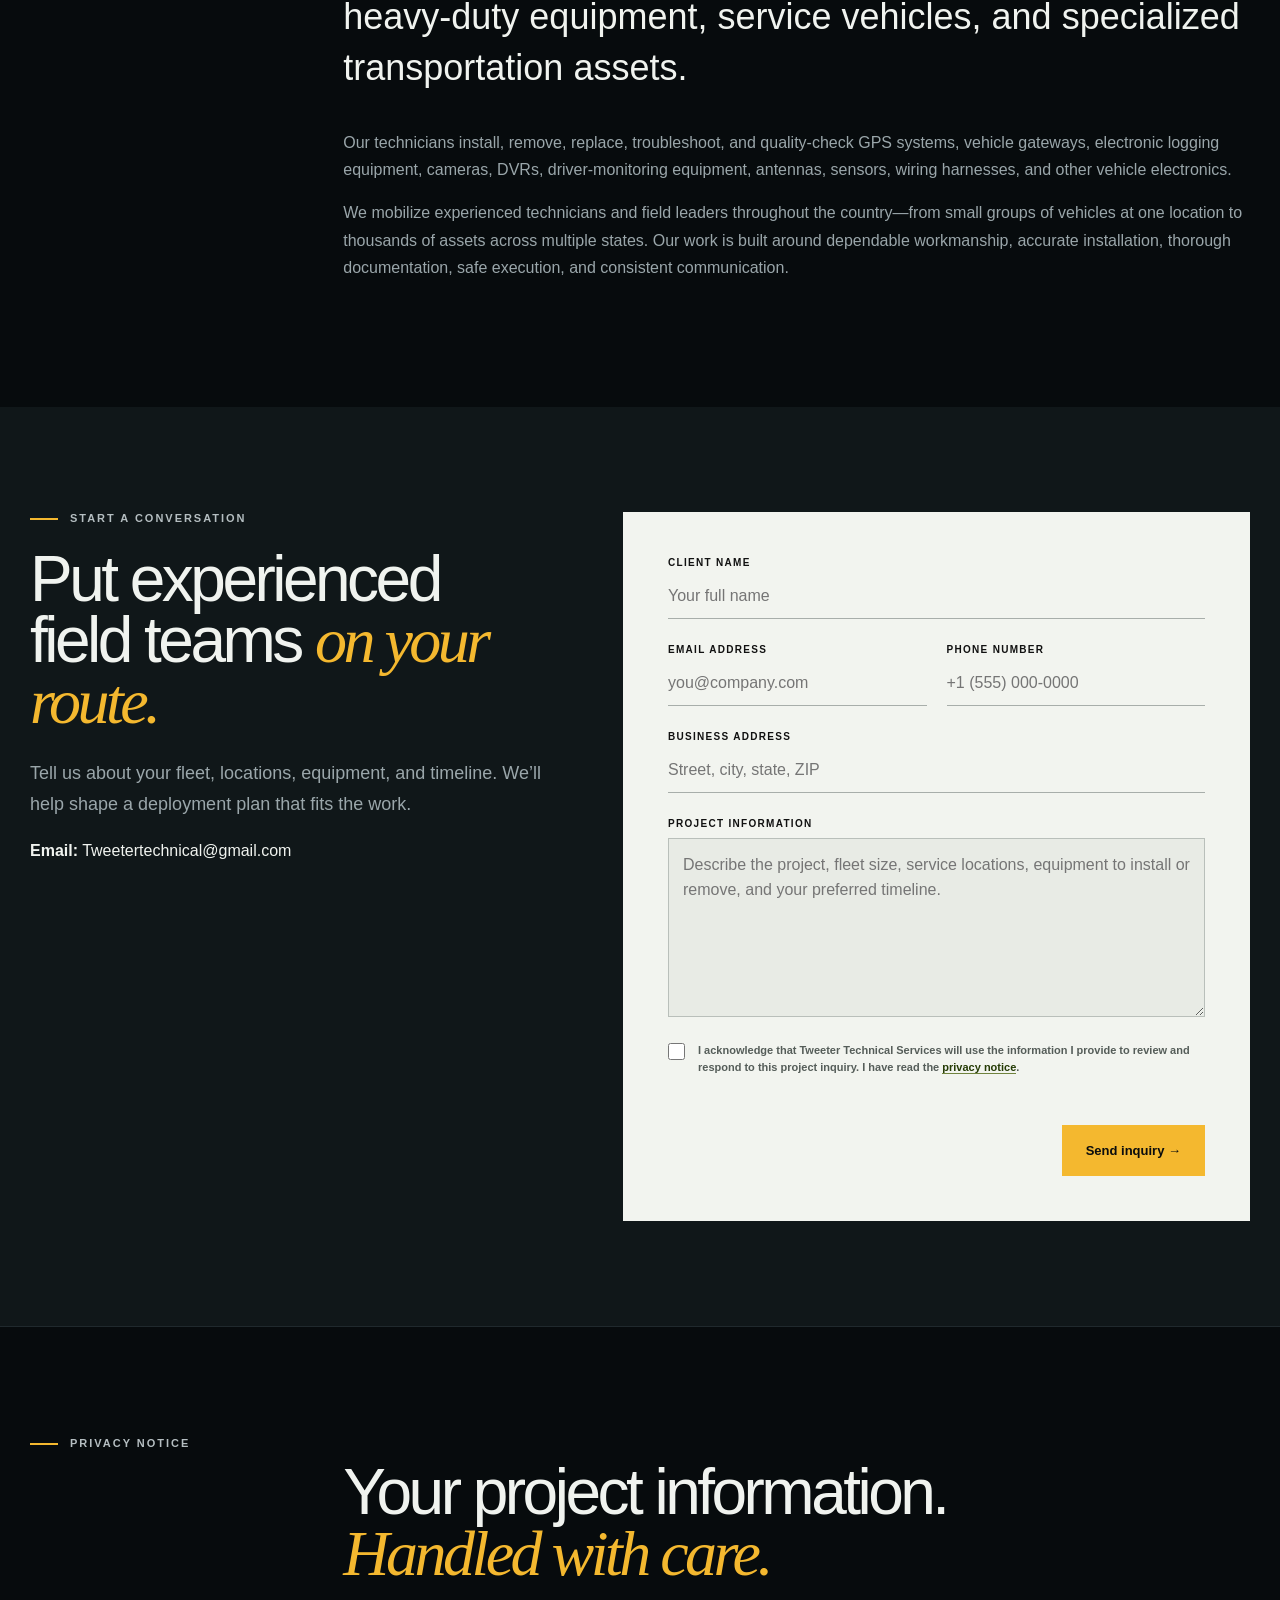
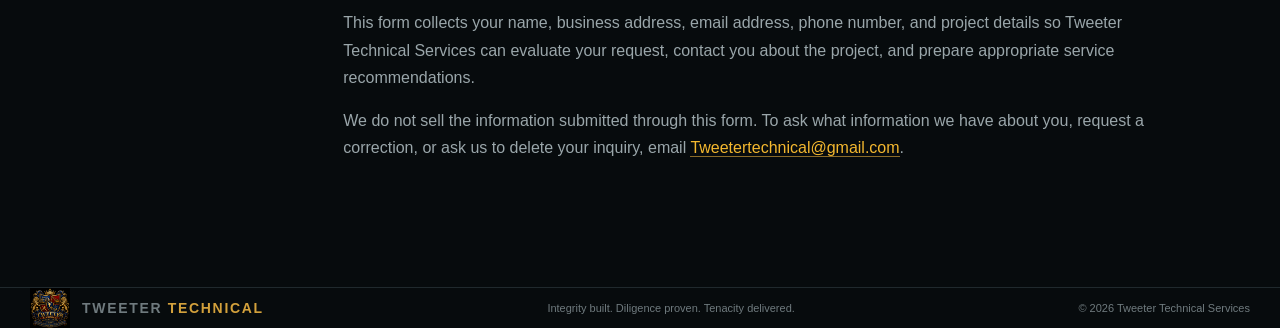
==== commit 52aa8186: "Add Home and Careers navigation" ====
--- a/index.html
+++ b/index.html
@@ -19,7 +19,7 @@
 <body>
   <header class="wrap nav" id="top">
     <a class="brand" href="#top"><img src="public/tweeter-technical-logo.png" alt=""><span>TWEETER <b>TECHNICAL</b></span></a>
-    <nav class="links" aria-label="Main navigation"><a href="#services">Services</a><a href="#about">About</a><a href="careers.html">Careers</a><a class="cta" href="#onboard">Start a project ↗</a></nav>
+    <nav class="links" aria-label="Main navigation"><a class="keep-mobile" href="#top">Home</a><a href="#services">Services</a><a href="#about">About</a><a class="keep-mobile" href="careers.html">Careers</a><a class="cta" href="#onboard">Start a project ↗</a></nav>
   </header>
 
   <main>
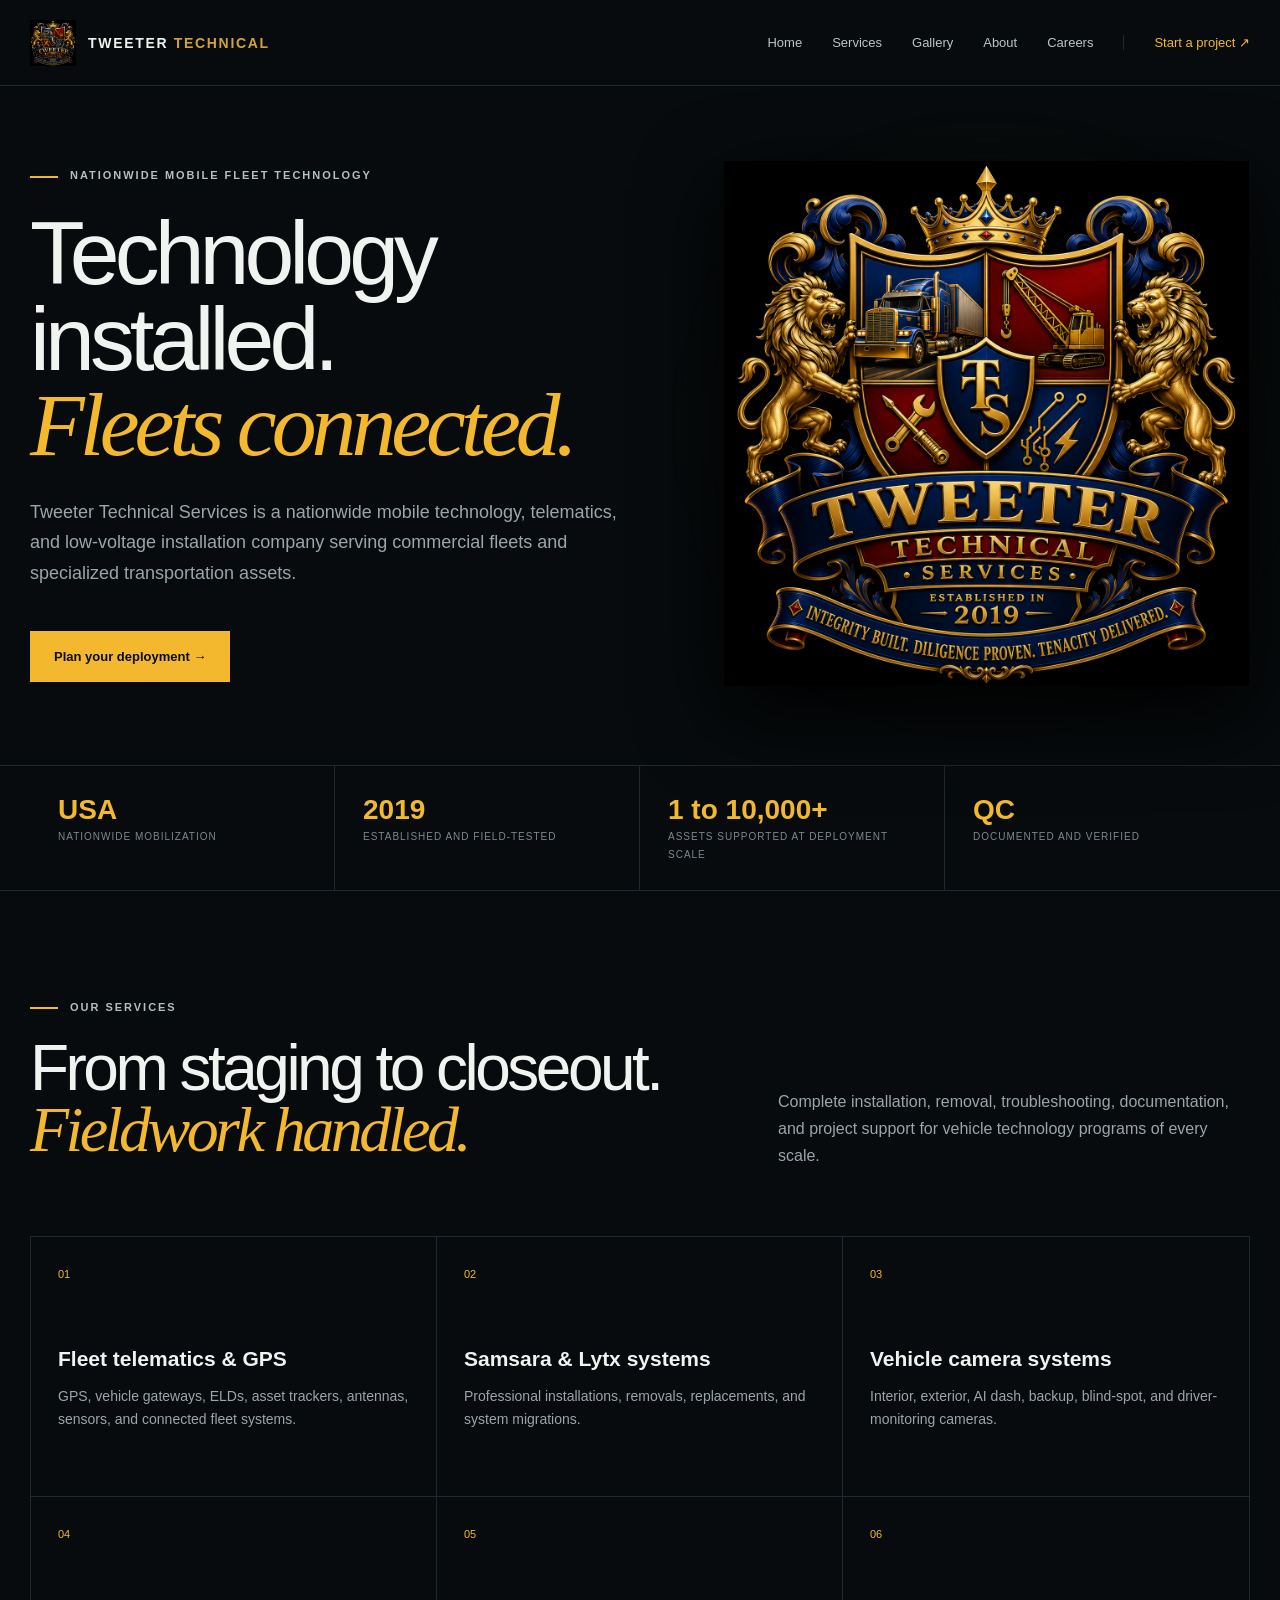
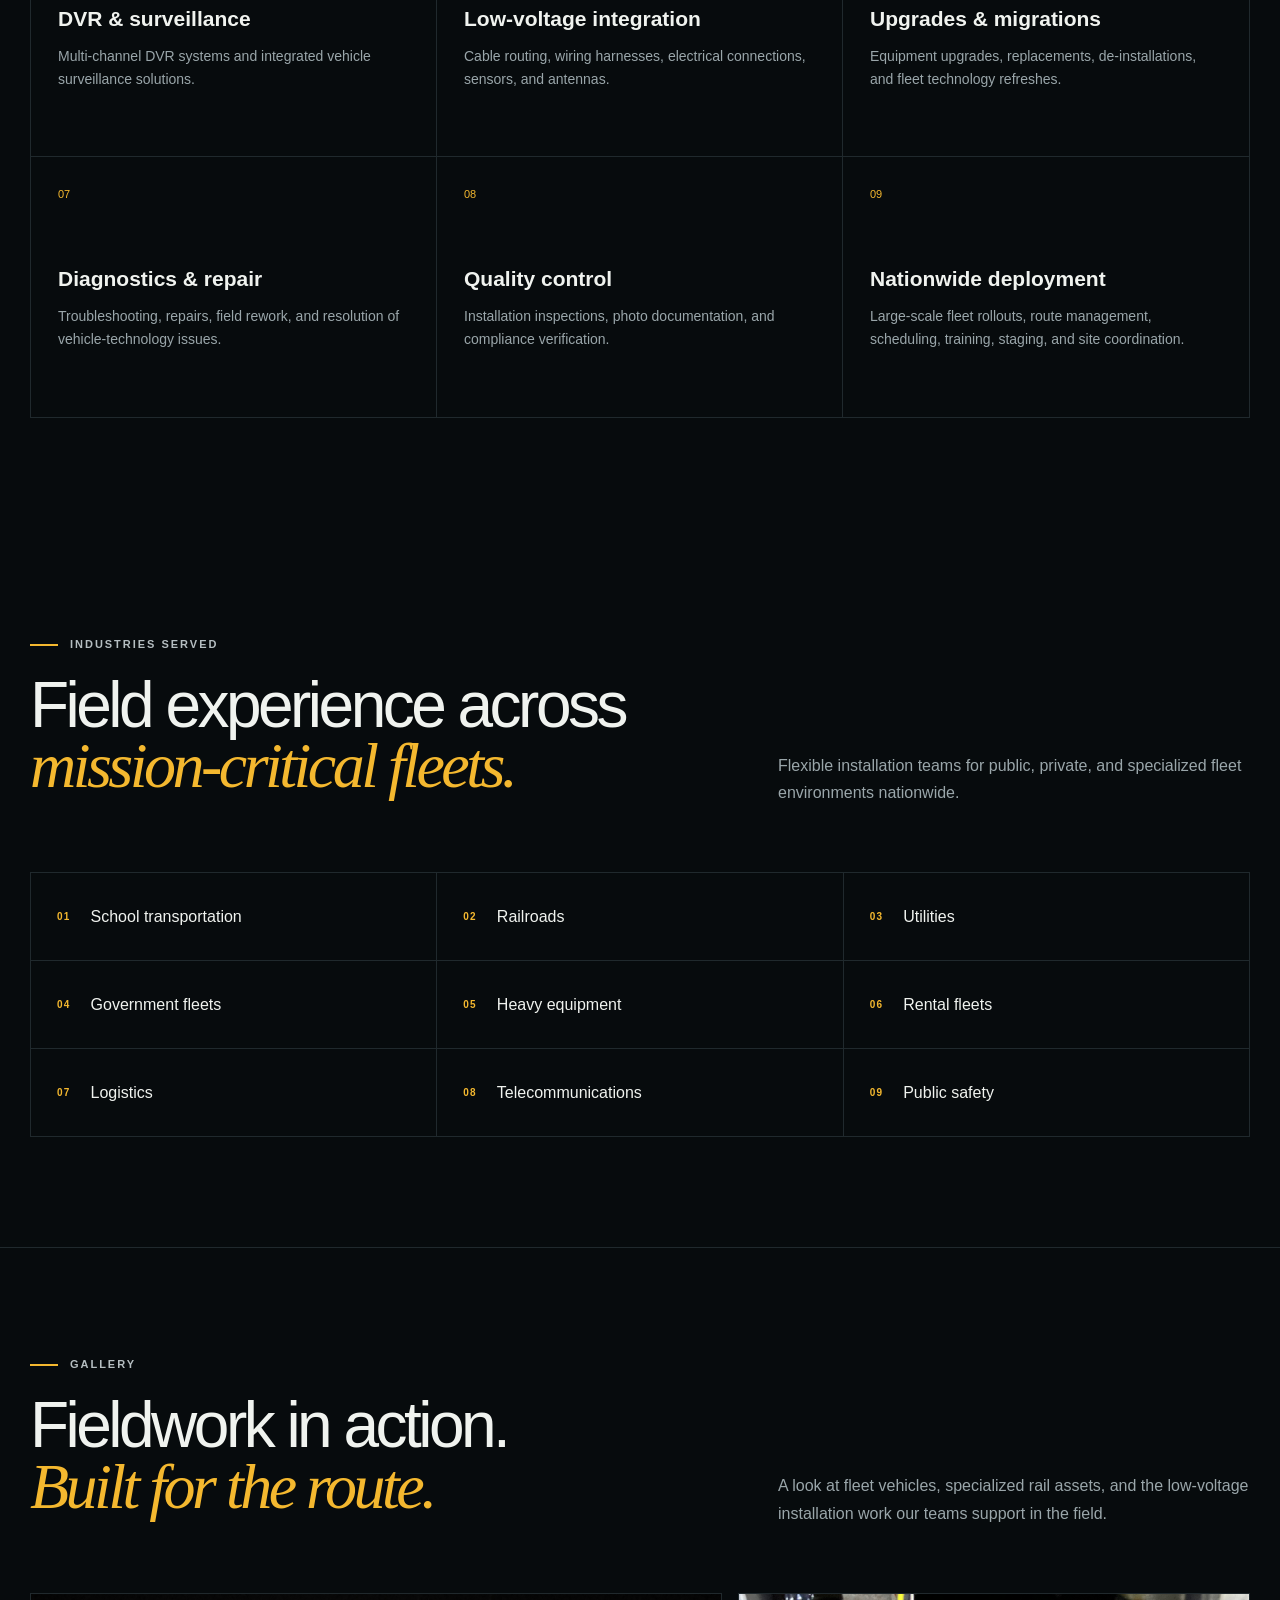
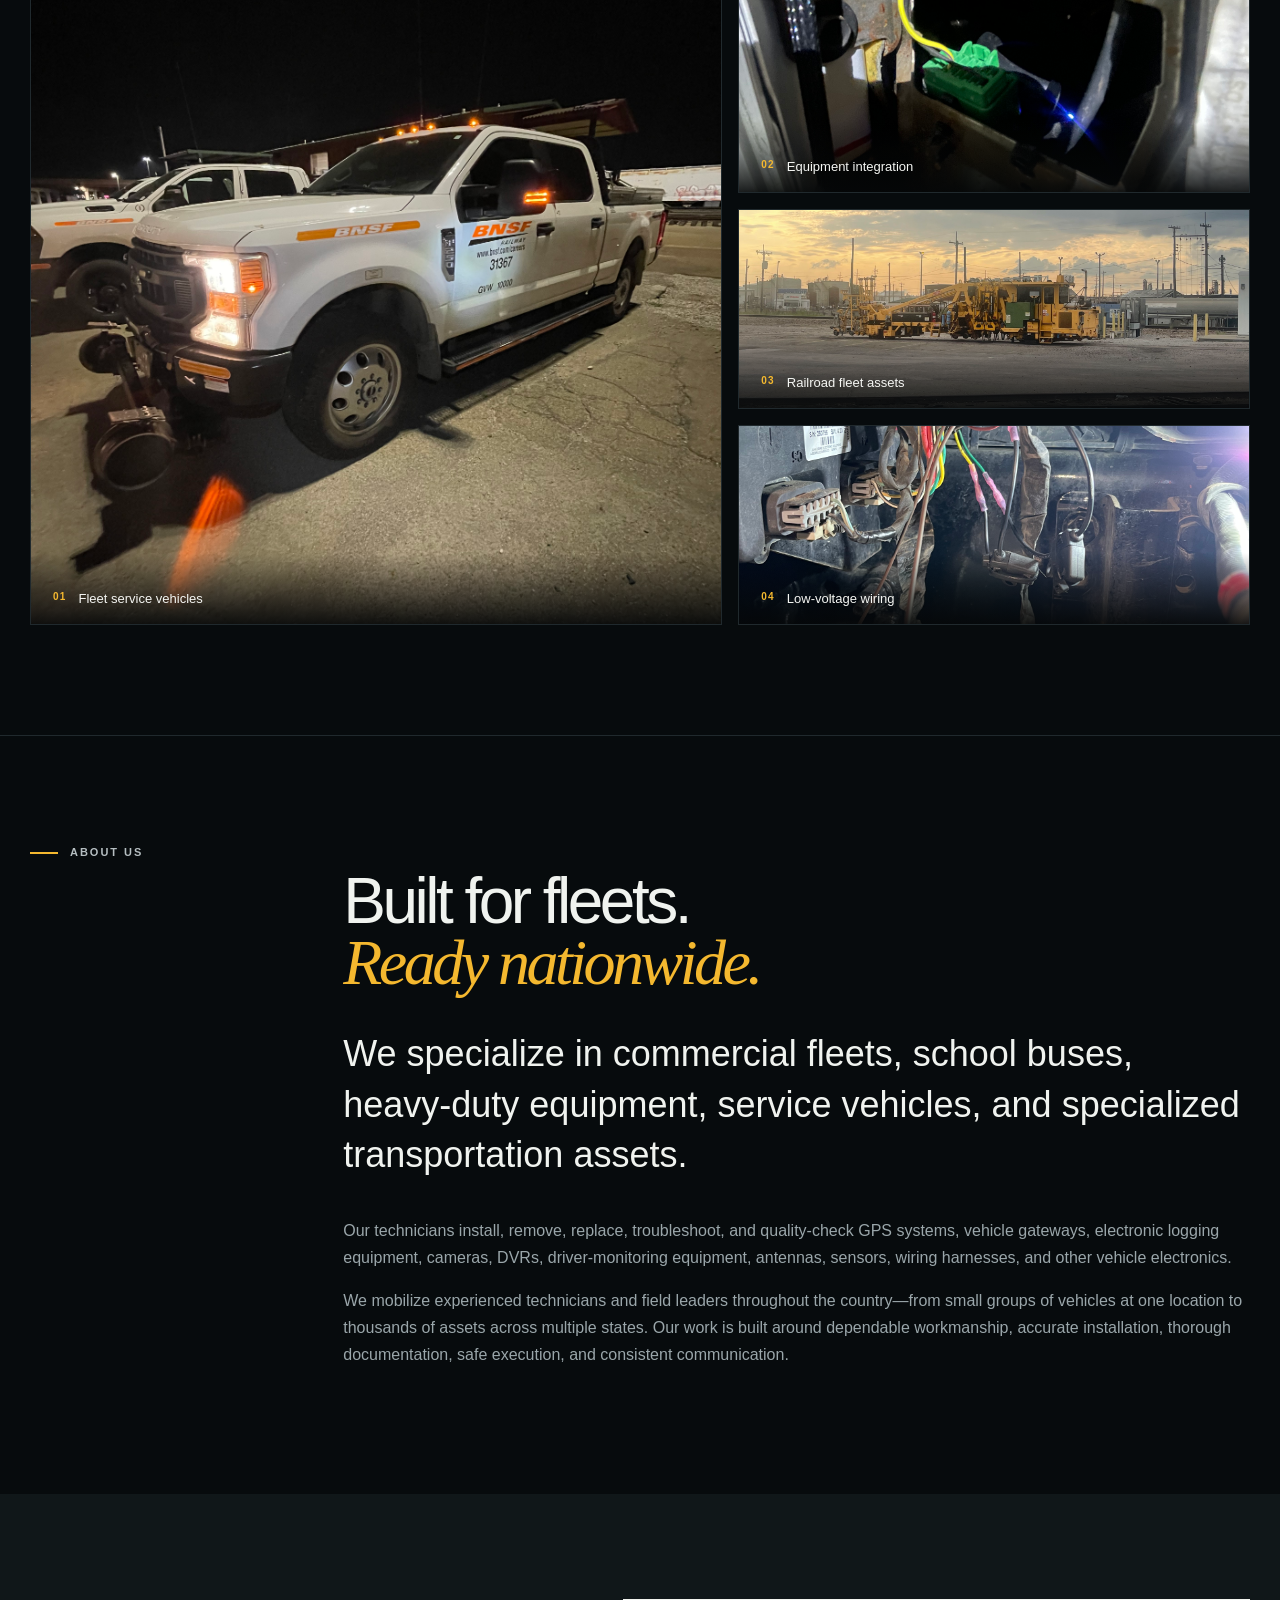
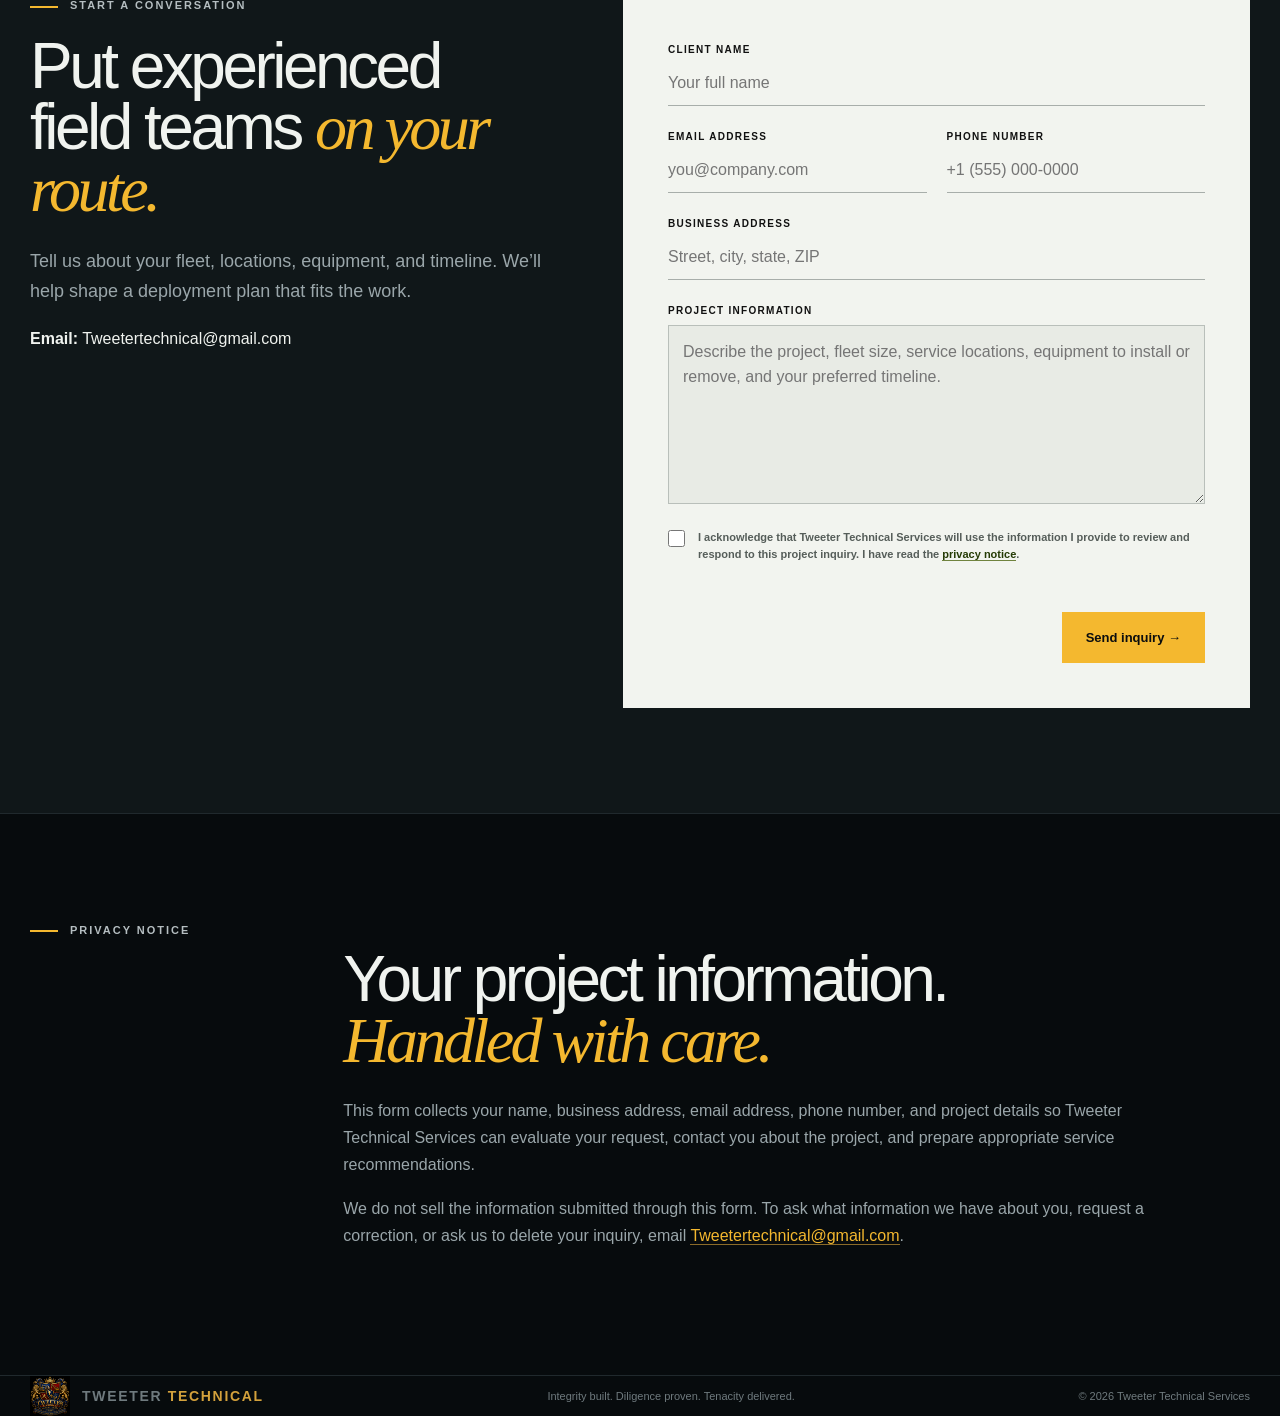
==== commit ada1e099: "Add photo gallery to homepage" ====
--- a/index.html
+++ b/index.html
@@ -9,17 +9,21 @@
   <style>
     :root{--ink:#070b0d;--panel:#101719;--line:#20292d;--paper:#f0f3ef;--muted:#9aa6aa;--gold:#f4b82f}*{box-sizing:border-box}html{scroll-behavior:smooth}body{margin:0;background:var(--ink);color:var(--paper);font-family:Arial,Helvetica,sans-serif}a{color:inherit;text-decoration:none}p{line-height:1.7}.wrap{max-width:1280px;margin:auto;padding:0 30px}.nav{height:86px;display:flex;align-items:center;justify-content:space-between;border-bottom:1px solid var(--line)}.brand{display:flex;align-items:center;gap:12px;font-size:14px;font-weight:800;letter-spacing:.12em}.brand img{width:46px;height:46px;object-fit:contain}.brand b{color:#d3a13c}.links{display:flex;gap:30px;align-items:center;color:#bdc5c7;font-size:13px}.cta{color:var(--gold);border-left:1px solid var(--line);padding-left:30px}.hero{min-height:650px;display:grid;grid-template-columns:1.1fr .9fr;align-items:center;gap:50px;padding-top:75px;padding-bottom:75px}.eyebrow{color:#b5bec1;text-transform:uppercase;letter-spacing:.18em;font-size:11px;font-weight:700}.eyebrow:before{content:"";display:inline-block;width:28px;height:2px;margin-right:12px;background:var(--gold);vertical-align:middle}h1,h2{font-weight:500;letter-spacing:-.055em;line-height:.95}h1{font-size:clamp(56px,7vw,100px);margin:30px 0}h2{font-size:clamp(40px,5vw,66px);margin:25px 0}em{font-family:Georgia,serif;font-weight:400;color:var(--gold)}.lede{max-width:590px;color:var(--muted);font-size:18px}.button{display:inline-flex;align-items:center;gap:28px;background:var(--gold);color:#0b0d0e;font-weight:700;font-size:13px;padding:18px 24px;margin-top:24px}.hero-logo{width:100%;max-width:525px;filter:drop-shadow(0 28px 42px #000);position:relative;z-index:1}.logo-stage{position:relative;text-align:center}.logo-stage:before{content:"";position:absolute;inset:15%;background:#c88b2735;filter:blur(65px);border-radius:50%}.proof{border-block:1px solid var(--line);display:grid;grid-template-columns:repeat(4,1fr)}.proof div{padding:28px;border-right:1px solid var(--line)}.proof div:last-child{border:0}.proof strong{display:block;color:var(--gold);font-size:28px}.proof span{color:#7d898d;font-size:10px;text-transform:uppercase;letter-spacing:.1em}.section{padding-top:110px;padding-bottom:110px}.section-head{display:grid;grid-template-columns:1.2fr .8fr;align-items:end;gap:40px;margin-bottom:50px}.section-head>p,.about p{color:var(--muted)}.services{display:grid;grid-template-columns:repeat(3,1fr);border:1px solid var(--line)}.card{min-height:260px;padding:27px;border-right:1px solid var(--line);border-bottom:1px solid var(--line)}.card:nth-child(3n){border-right:0}.card:nth-last-child(-n+3){border-bottom:0}.card span{color:var(--gold);font-size:11px}.card h3{margin:65px 0 14px;font-size:21px}.card p{color:var(--muted);font-size:14px}.about{display:grid;grid-template-columns:.45fr 1.55fr;gap:50px;border-top:1px solid var(--line)}.about .large{color:var(--paper);font-size:clamp(23px,3vw,36px);line-height:1.4}.onboard{background:var(--panel);padding-block:105px}.onboard-grid{display:grid;grid-template-columns:.9fr 1.1fr;gap:80px}.form-box{background:#f2f4ef;color:#111;padding:45px}form{display:grid;grid-template-columns:1fr 1fr;gap:25px 20px}.field{display:flex;flex-direction:column;gap:9px}.full{grid-column:1/-1}label{font-size:10px;font-weight:700;text-transform:uppercase;letter-spacing:.13em}input,textarea{font:inherit}input{background:transparent;border:0;border-bottom:1px solid #a8aeaa;padding:10px 0 13px;outline:0}input:focus{border-color:#8c6811}textarea{background:#e8ebe5;border:1px solid #b9bfba;padding:14px;outline:0;resize:vertical;line-height:1.55;min-height:140px}textarea:focus{border-color:#8c6811;box-shadow:0 0 0 2px #8c681122}.submit{border:0;cursor:pointer;justify-self:end}.success{display:none;min-height:330px;align-content:center}.success h3{font-size:30px;margin-bottom:10px}.success p{color:#636a66}footer{display:flex;justify-content:space-between;align-items:center;gap:30px;padding-block:40px;color:#6f7a7e;font-size:11px}.small-logo{width:40px!important;height:40px!important}@media(max-width:850px){.hero,.section-head,.about,.onboard-grid{grid-template-columns:1fr}.links a:not(.cta){display:none}.services{grid-template-columns:repeat(2,1fr)}.card:nth-child(n){border-right:1px solid var(--line);border-bottom:1px solid var(--line)}.card:nth-child(2n){border-right:0}.card:nth-last-child(-n+2){border-bottom:0}.proof{grid-template-columns:1fr 1fr}.proof div:nth-child(2n){border-right:0}.proof div:nth-child(-n+2){border-bottom:1px solid var(--line)}}@media(max-width:560px){.wrap{padding-inline:20px}.nav{height:72px}.brand span{font-size:11px}.cta{padding-left:14px}.hero{min-height:auto}.services,.proof,form{grid-template-columns:1fr}.card:nth-child(n),.proof div:nth-child(n){border-right:0;border-bottom:1px solid var(--line)}.card:last-child,.proof div:last-child{border-bottom:0}.form-box{padding:28px 22px}.field{grid-column:1}footer{align-items:flex-start;flex-direction:column}}
   </style>
+  <style>@media(max-width:850px){.links .keep-mobile{display:inline!important}}</style>
   <style>
     .industry-grid{display:grid;grid-template-columns:repeat(3,1fr);border-top:1px solid var(--line);border-left:1px solid var(--line)}.industry-grid div{min-height:88px;display:flex;align-items:center;gap:20px;padding:22px 26px;border-right:1px solid var(--line);border-bottom:1px solid var(--line)}.industry-grid b{color:var(--gold);font-size:10px;letter-spacing:.12em}@media(max-width:850px){.industry-grid{grid-template-columns:repeat(2,1fr)}}@media(max-width:560px){.industry-grid{grid-template-columns:1fr}}
   </style>
   <style>
     .privacy-check{display:grid;grid-template-columns:18px 1fr;gap:12px;align-items:start;color:#555d59;font-size:11px;line-height:1.55;text-transform:none;letter-spacing:0;cursor:pointer}.privacy-check input{width:17px;height:17px;margin:1px 0 0;accent-color:#8c6811}.privacy-check a{color:#253b05;font-weight:700;border-bottom:1px solid #70833e}.privacy-notice{display:grid;grid-template-columns:.45fr 1.55fr;gap:50px;border-top:1px solid var(--line);border-bottom:1px solid var(--line)}.privacy-notice>div:last-child{max-width:820px}.privacy-notice p{color:var(--muted)}.privacy-notice a{color:var(--gold);border-bottom:1px solid #8b6b29}@media(max-width:560px){.privacy-notice{grid-template-columns:1fr;gap:35px}}
   </style>
-</head>
+  <style>
+    .gallery{border-top:1px solid var(--line)}.gallery-grid{display:grid;grid-template-columns:1.15fr .85fr;grid-template-rows:repeat(3,200px);gap:16px}.gallery-grid figure{position:relative;margin:0;overflow:hidden;background:var(--panel);border:1px solid var(--line)}.gallery-grid .gallery-feature{grid-row:1/4}.gallery-grid img{width:100%;height:100%;display:block;object-fit:cover;transition:transform .45s ease}.gallery-grid figure:hover img{transform:scale(1.025)}.gallery-grid figcaption{position:absolute;inset:auto 0 0;padding:38px 22px 18px;display:flex;gap:12px;color:#f5f6f3;font-size:13px;background:linear-gradient(transparent,#050708e8)}.gallery-grid figcaption b{color:var(--gold);font-size:10px;letter-spacing:.12em}@media(max-width:850px){.gallery-grid{grid-template-columns:1fr 1fr;grid-template-rows:repeat(2,300px)}.gallery-grid .gallery-feature{grid-column:auto;grid-row:auto}}@media(max-width:560px){.gallery-grid{grid-template-columns:1fr;grid-template-rows:none}.gallery-grid figure,.gallery-grid .gallery-feature{grid-column:auto;grid-row:auto;height:360px}}
+  </style>
+  </head>
 <body>
   <header class="wrap nav" id="top">
     <a class="brand" href="#top"><img src="public/tweeter-technical-logo.png" alt=""><span>TWEETER <b>TECHNICAL</b></span></a>
-    <nav class="links" aria-label="Main navigation"><a class="keep-mobile" href="#top">Home</a><a href="#services">Services</a><a href="#about">About</a><a class="keep-mobile" href="careers.html">Careers</a><a class="cta" href="#onboard">Start a project ↗</a></nav>
+    <nav class="links" aria-label="Main navigation"><a class="keep-mobile" href="#top">Home</a><a href="#services">Services</a><a href="#gallery">Gallery</a><a href="#about">About</a><a class="keep-mobile" href="careers.html">Careers</a><a class="cta" href="#onboard">Start a project ↗</a></nav>
   </header>
 
   <main>
@@ -50,6 +54,11 @@
       <div class="industry-grid"><div><b>01</b>School transportation</div><div><b>02</b>Railroads</div><div><b>03</b>Utilities</div><div><b>04</b>Government fleets</div><div><b>05</b>Heavy equipment</div><div><b>06</b>Rental fleets</div><div><b>07</b>Logistics</div><div><b>08</b>Telecommunications</div><div><b>09</b>Public safety</div></div>
     </section>
 
+    <section class="wrap section gallery" id="gallery">
+      <div class="section-head"><div><div class="eyebrow">Gallery</div><h2>Fieldwork in action.<br><em>Built for the route.</em></h2></div><p>A look at fleet vehicles, specialized rail assets, and the low-voltage installation work our teams support in the field.</p></div>
+      <div class="gallery-grid"><figure class="gallery-feature"><img src="public/gallery-fleet-truck.jpg" alt="Commercial railroad fleet service truck at a nighttime work site"><figcaption><b>01</b>Fleet service vehicles</figcaption></figure><figure><img src="public/gallery-installed-module.jpg" alt="Installed electronic module and wiring inside a fleet vehicle"><figcaption><b>02</b>Equipment integration</figcaption></figure><figure><img src="public/gallery-rail-equipment.jpg" alt="Specialized railroad maintenance equipment at a rail facility"><figcaption><b>03</b>Railroad fleet assets</figcaption></figure><figure><img src="public/gallery-vehicle-wiring.jpg" alt="Low-voltage wiring connections inside a heavy-duty vehicle"><figcaption><b>04</b>Low-voltage wiring</figcaption></figure></div>
+    </section>
+
     <section class="wrap section about" id="about"><div class="eyebrow">About us</div><div><h2>Built for fleets.<br><em>Ready nationwide.</em></h2><p class="large">We specialize in commercial fleets, school buses, heavy-duty equipment, service vehicles, and specialized transportation assets.</p><p>Our technicians install, remove, replace, troubleshoot, and quality-check GPS systems, vehicle gateways, electronic logging equipment, cameras, DVRs, driver-monitoring equipment, antennas, sensors, wiring harnesses, and other vehicle electronics.</p><p>We mobilize experienced technicians and field leaders throughout the country—from small groups of vehicles at one location to thousands of assets across multiple states. Our work is built around dependable workmanship, accurate installation, thorough documentation, safe execution, and consistent communication.</p></div></section>
 
     <section class="onboard" id="onboard"><div class="wrap onboard-grid"><div><div class="eyebrow">Start a conversation</div><h2>Put experienced field teams <em>on your route.</em></h2><p class="lede">Tell us about your fleet, locations, equipment, and timeline. We’ll help shape a deployment plan that fits the work.</p><p><strong>Email:</strong> <a href="mailto:Tweetertechnical@gmail.com">Tweetertechnical@gmail.com</a></p></div><div class="form-box"><form id="client-form"><div class="field full"><label for="name">Client name</label><input id="name" name="name" autocomplete="name" required placeholder="Your full name"></div><div class="field"><label for="email">Email address</label><input id="email" name="email" type="email" autocomplete="email" required placeholder="you@company.com"></div><div class="field"><label for="phone">Phone number</label><input id="phone" name="phone" type="tel" autocomplete="tel" required placeholder="+1 (555) 000-0000"></div><div class="field full"><label for="address">Business address</label><input id="address" name="address" autocomplete="street-address" required placeholder="Street, city, state, ZIP"></div><div class="field full"><label for="project-information">Project information</label><textarea id="project-information" name="projectInformation" rows="6" required placeholder="Describe the project, fleet size, service locations, equipment to install or remove, and your preferred timeline."></textarea></div><label class="privacy-check full" for="privacy-acknowledgment"><input id="privacy-acknowledgment" name="privacyAcknowledgment" type="checkbox" required><span>I acknowledge that Tweeter Technical Services will use the information I provide to review and respond to this project inquiry. I have read the <a href="#privacy">privacy notice</a>.</span></label><button class="button submit full" type="submit">Send inquiry →</button></form><div class="success" id="success" role="status"><h3>Thank you. We’re on it.</h3><p>Your information has been recorded. A Tweeter Technical advisor will contact you within one business day.</p></div></div></div></section>
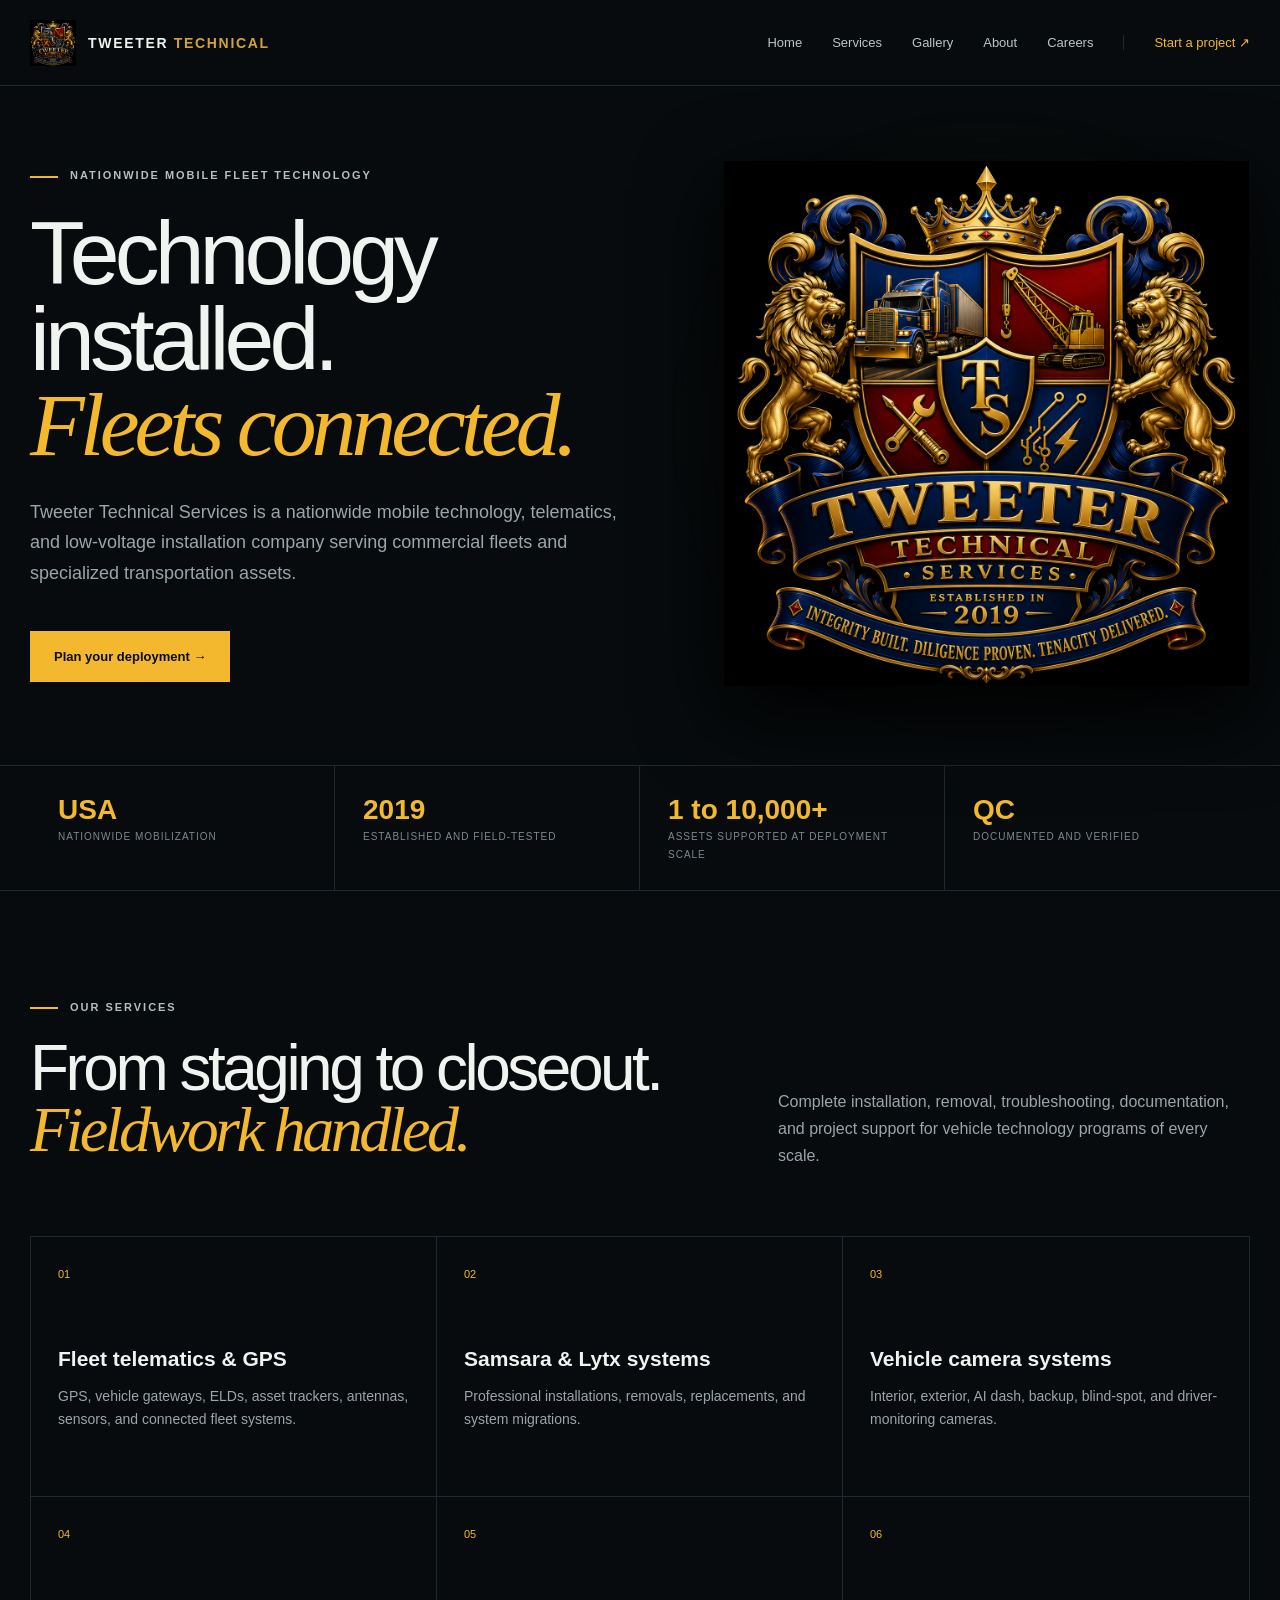
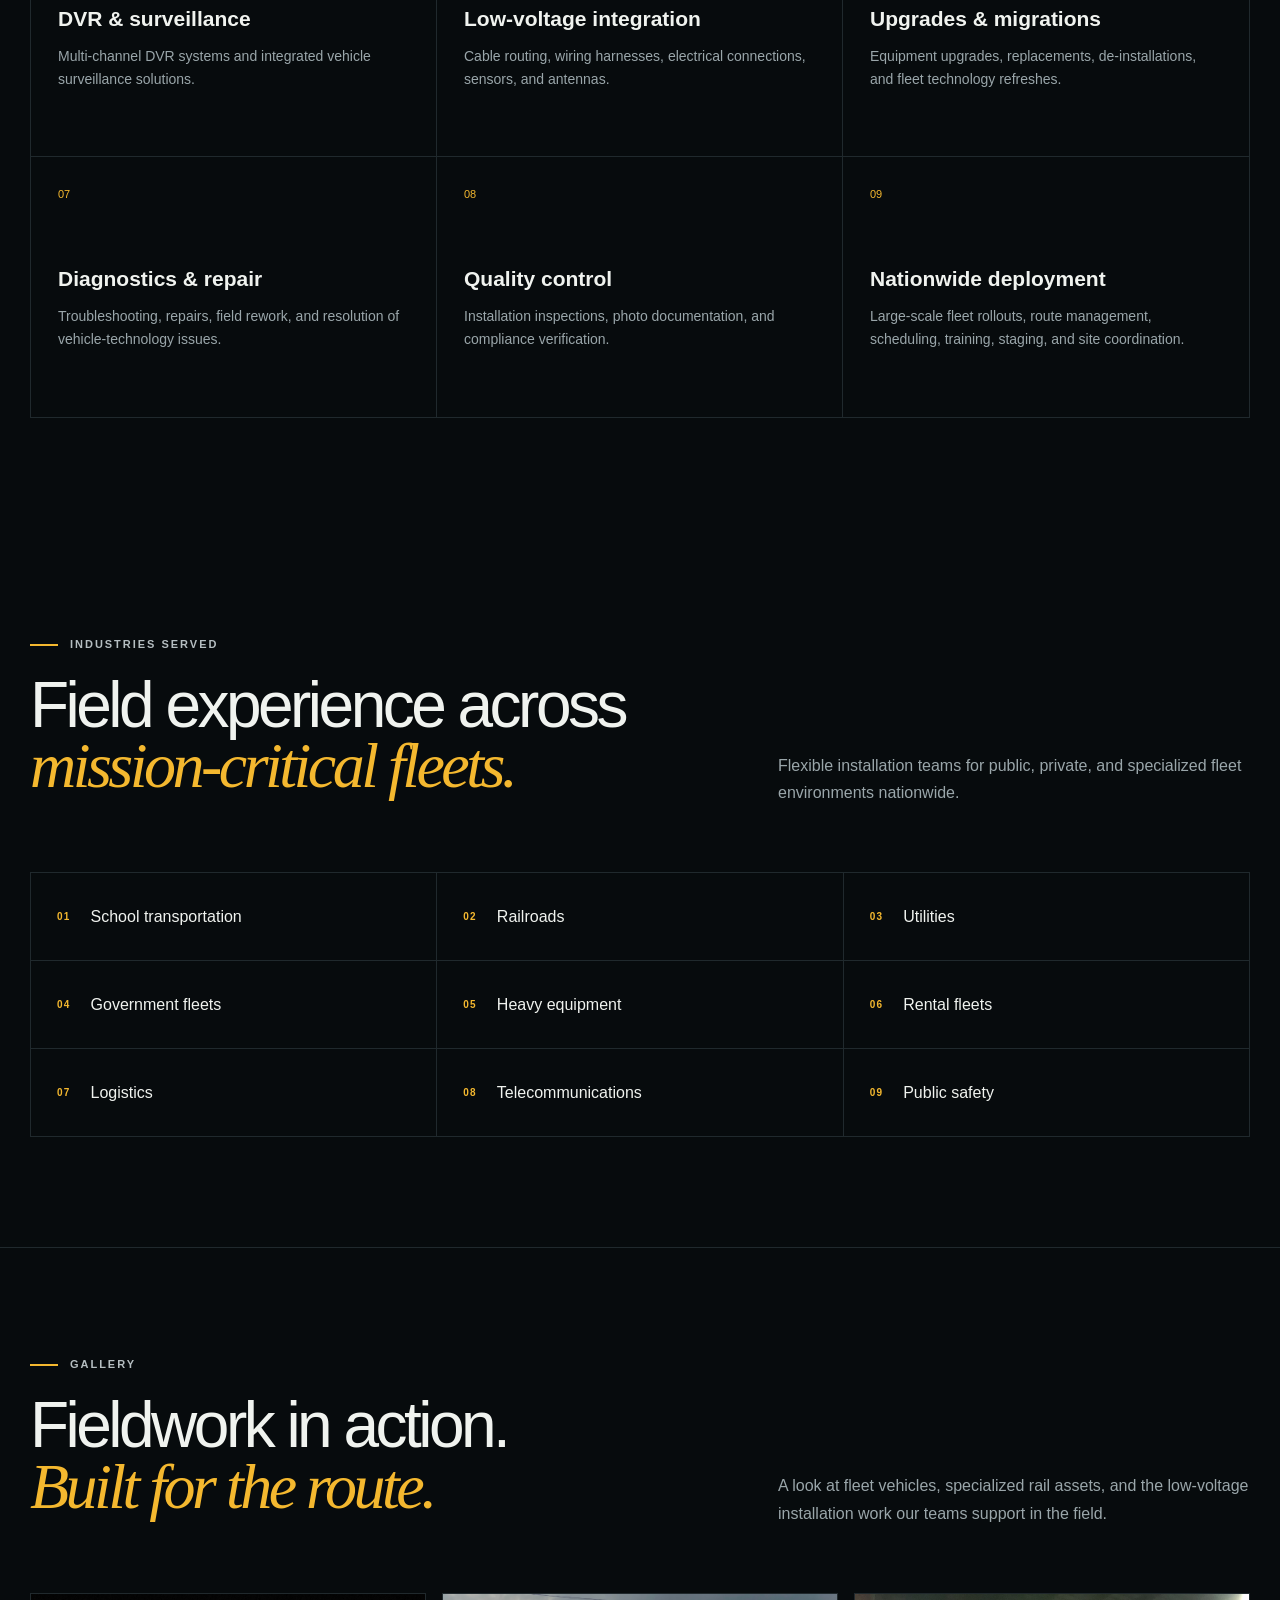
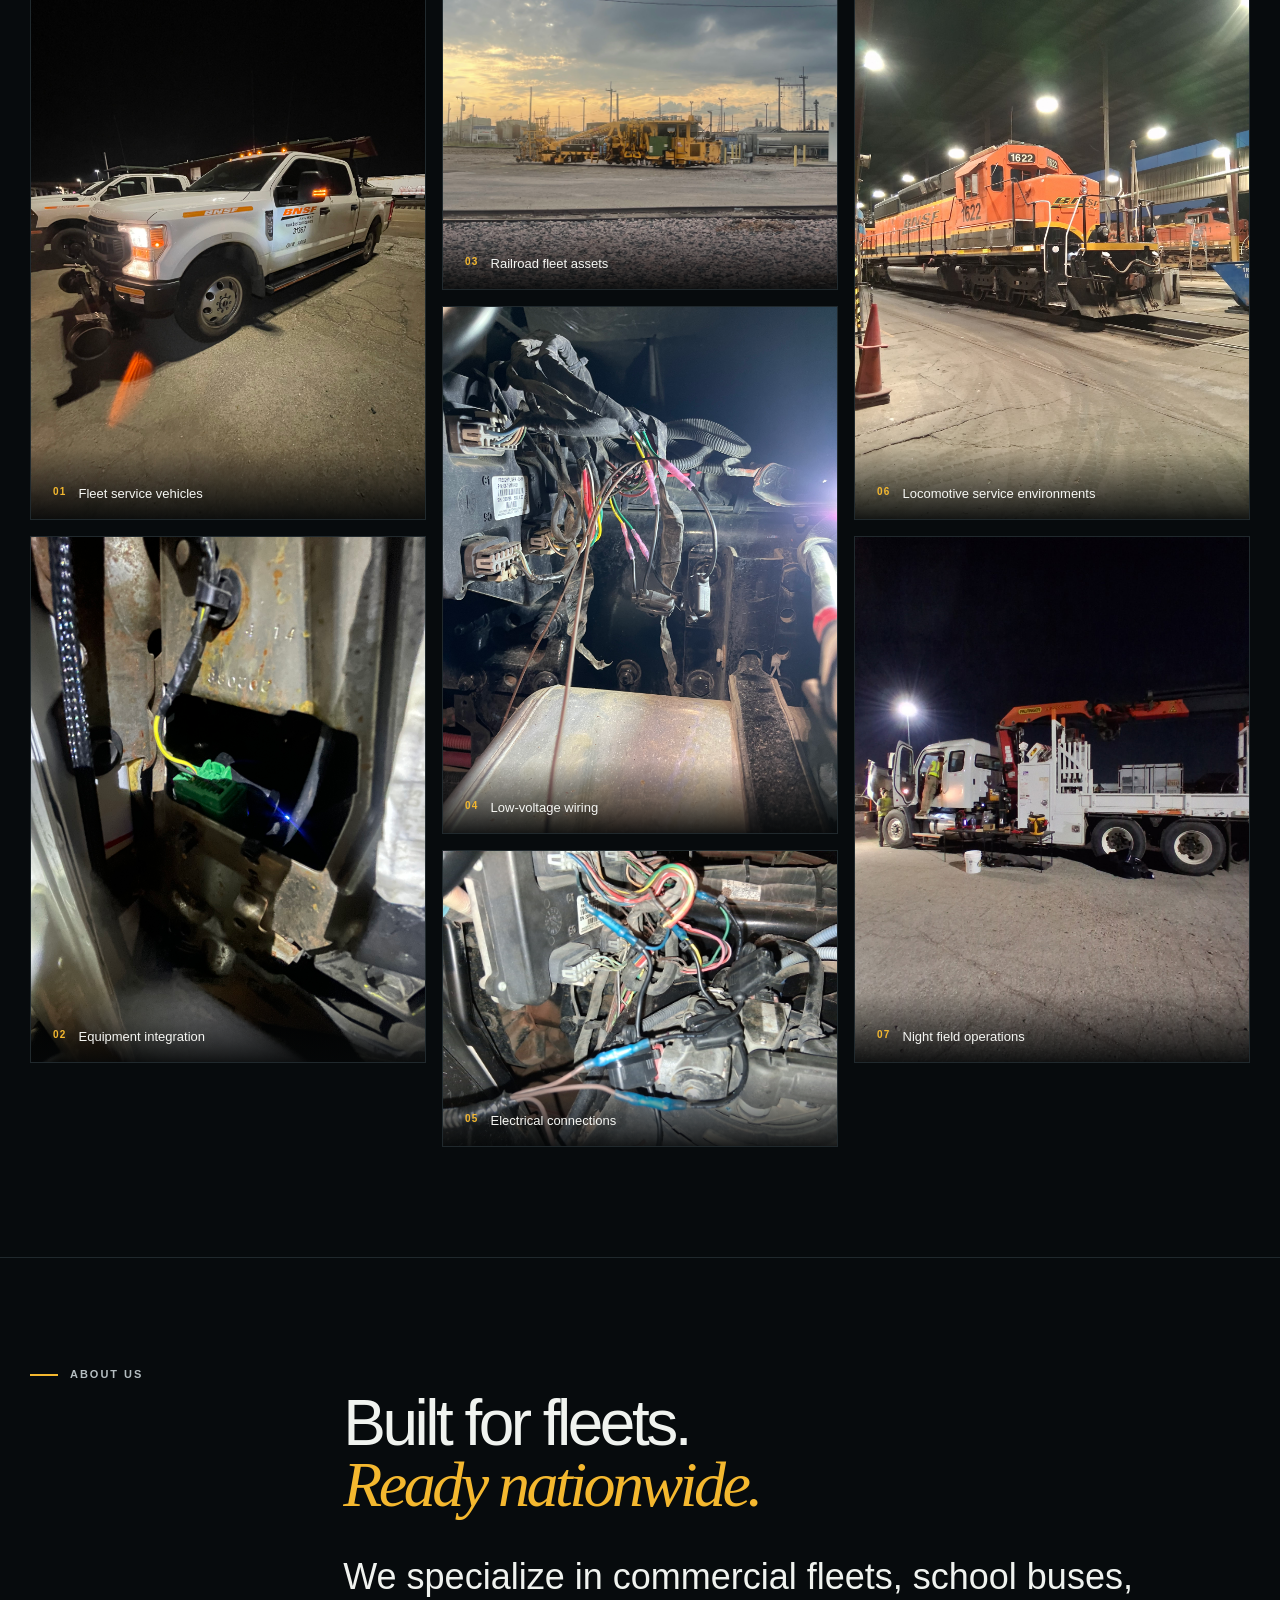
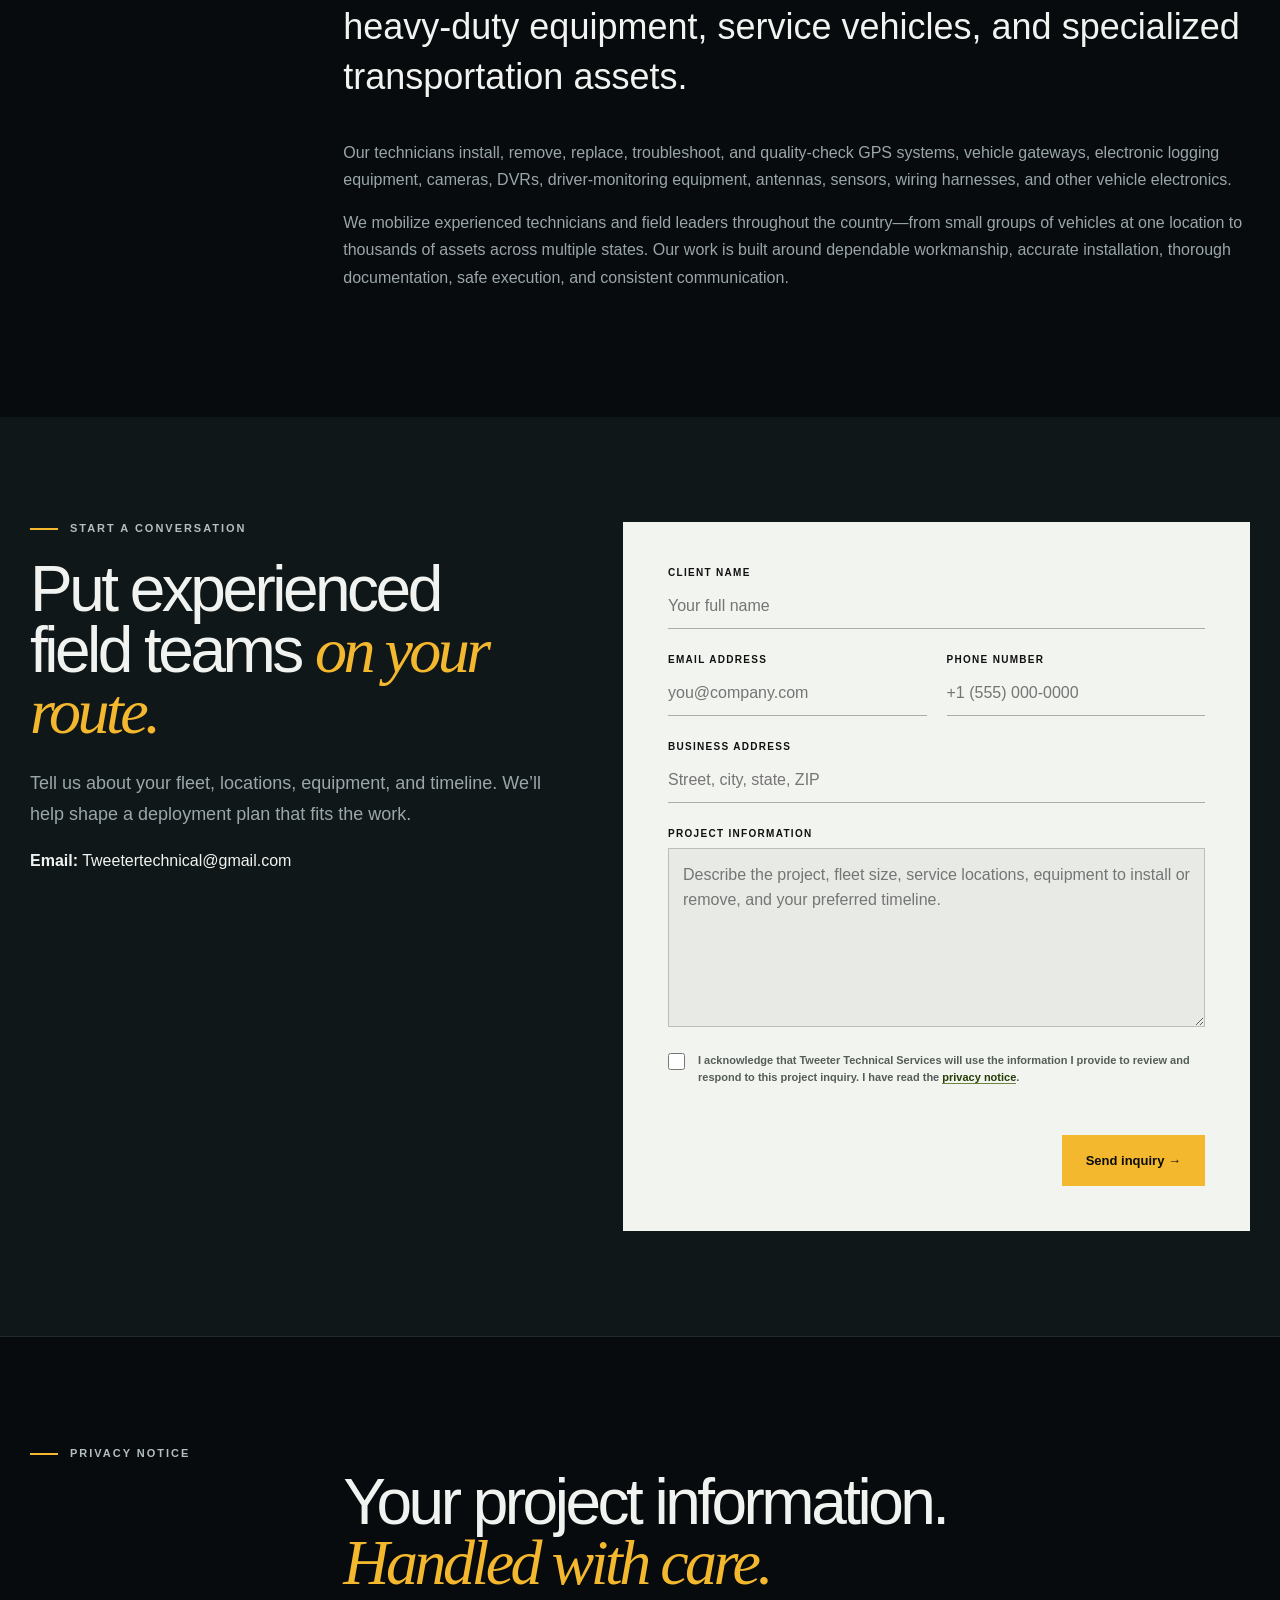
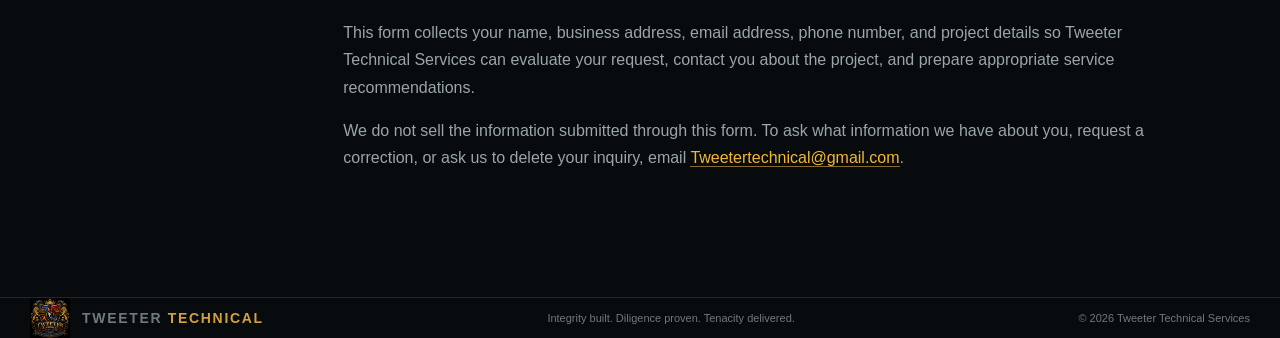
==== commit 95b84377: "Expand homepage photo gallery" ====
--- a/index.html
+++ b/index.html
@@ -17,7 +17,7 @@
     .privacy-check{display:grid;grid-template-columns:18px 1fr;gap:12px;align-items:start;color:#555d59;font-size:11px;line-height:1.55;text-transform:none;letter-spacing:0;cursor:pointer}.privacy-check input{width:17px;height:17px;margin:1px 0 0;accent-color:#8c6811}.privacy-check a{color:#253b05;font-weight:700;border-bottom:1px solid #70833e}.privacy-notice{display:grid;grid-template-columns:.45fr 1.55fr;gap:50px;border-top:1px solid var(--line);border-bottom:1px solid var(--line)}.privacy-notice>div:last-child{max-width:820px}.privacy-notice p{color:var(--muted)}.privacy-notice a{color:var(--gold);border-bottom:1px solid #8b6b29}@media(max-width:560px){.privacy-notice{grid-template-columns:1fr;gap:35px}}
   </style>
   <style>
-    .gallery{border-top:1px solid var(--line)}.gallery-grid{display:grid;grid-template-columns:1.15fr .85fr;grid-template-rows:repeat(3,200px);gap:16px}.gallery-grid figure{position:relative;margin:0;overflow:hidden;background:var(--panel);border:1px solid var(--line)}.gallery-grid .gallery-feature{grid-row:1/4}.gallery-grid img{width:100%;height:100%;display:block;object-fit:cover;transition:transform .45s ease}.gallery-grid figure:hover img{transform:scale(1.025)}.gallery-grid figcaption{position:absolute;inset:auto 0 0;padding:38px 22px 18px;display:flex;gap:12px;color:#f5f6f3;font-size:13px;background:linear-gradient(transparent,#050708e8)}.gallery-grid figcaption b{color:var(--gold);font-size:10px;letter-spacing:.12em}@media(max-width:850px){.gallery-grid{grid-template-columns:1fr 1fr;grid-template-rows:repeat(2,300px)}.gallery-grid .gallery-feature{grid-column:auto;grid-row:auto}}@media(max-width:560px){.gallery-grid{grid-template-columns:1fr;grid-template-rows:none}.gallery-grid figure,.gallery-grid .gallery-feature{grid-column:auto;grid-row:auto;height:360px}}
+    .gallery{border-top:1px solid var(--line)}.gallery-grid{columns:3 300px;column-gap:16px}.gallery-grid figure{position:relative;width:100%;margin:0 0 16px;overflow:hidden;background:var(--panel);border:1px solid var(--line);break-inside:avoid}.gallery-grid img{width:100%;height:auto;display:block;transition:transform .45s ease}.gallery-grid figure:hover img{transform:scale(1.025)}.gallery-grid figcaption{position:absolute;inset:auto 0 0;padding:38px 22px 18px;display:flex;gap:12px;color:#f5f6f3;font-size:13px;background:linear-gradient(transparent,#050708e8)}.gallery-grid figcaption b{color:var(--gold);font-size:10px;letter-spacing:.12em}@media(max-width:850px){.gallery-grid{columns:2 280px}}@media(max-width:560px){.gallery-grid{columns:1}}
   </style>
   </head>
 <body>
@@ -56,7 +56,7 @@
 
     <section class="wrap section gallery" id="gallery">
       <div class="section-head"><div><div class="eyebrow">Gallery</div><h2>Fieldwork in action.<br><em>Built for the route.</em></h2></div><p>A look at fleet vehicles, specialized rail assets, and the low-voltage installation work our teams support in the field.</p></div>
-      <div class="gallery-grid"><figure class="gallery-feature"><img src="public/gallery-fleet-truck.jpg" alt="Commercial railroad fleet service truck at a nighttime work site"><figcaption><b>01</b>Fleet service vehicles</figcaption></figure><figure><img src="public/gallery-installed-module.jpg" alt="Installed electronic module and wiring inside a fleet vehicle"><figcaption><b>02</b>Equipment integration</figcaption></figure><figure><img src="public/gallery-rail-equipment.jpg" alt="Specialized railroad maintenance equipment at a rail facility"><figcaption><b>03</b>Railroad fleet assets</figcaption></figure><figure><img src="public/gallery-vehicle-wiring.jpg" alt="Low-voltage wiring connections inside a heavy-duty vehicle"><figcaption><b>04</b>Low-voltage wiring</figcaption></figure></div>
+      <div class="gallery-grid"><figure><img src="public/gallery-fleet-truck.jpg" alt="Commercial railroad fleet service truck at a nighttime work site"><figcaption><b>01</b>Fleet service vehicles</figcaption></figure><figure><img src="public/gallery-installed-module.jpg" alt="Installed electronic module and wiring inside a fleet vehicle"><figcaption><b>02</b>Equipment integration</figcaption></figure><figure><img src="public/gallery-rail-equipment.jpg" alt="Specialized railroad maintenance equipment at a rail facility"><figcaption><b>03</b>Railroad fleet assets</figcaption></figure><figure><img src="public/gallery-vehicle-wiring.jpg" alt="Low-voltage wiring connections inside a heavy-duty vehicle"><figcaption><b>04</b>Low-voltage wiring</figcaption></figure><figure><img src="public/gallery-wiring-detail.jpg" alt="Detailed vehicle wiring and electrical connections"><figcaption><b>05</b>Electrical connections</figcaption></figure><figure><img src="public/gallery-locomotive.jpg" alt="Orange freight locomotive inside a railroad service facility"><figcaption><b>06</b>Locomotive service environments</figcaption></figure><figure><img src="public/gallery-night-field-service.jpg" alt="Technicians working beside a heavy-duty service truck at night"><figcaption><b>07</b>Night field operations</figcaption></figure></div>
     </section>
 
     <section class="wrap section about" id="about"><div class="eyebrow">About us</div><div><h2>Built for fleets.<br><em>Ready nationwide.</em></h2><p class="large">We specialize in commercial fleets, school buses, heavy-duty equipment, service vehicles, and specialized transportation assets.</p><p>Our technicians install, remove, replace, troubleshoot, and quality-check GPS systems, vehicle gateways, electronic logging equipment, cameras, DVRs, driver-monitoring equipment, antennas, sensors, wiring harnesses, and other vehicle electronics.</p><p>We mobilize experienced technicians and field leaders throughout the country—from small groups of vehicles at one location to thousands of assets across multiple states. Our work is built around dependable workmanship, accurate installation, thorough documentation, safe execution, and consistent communication.</p></div></section>
